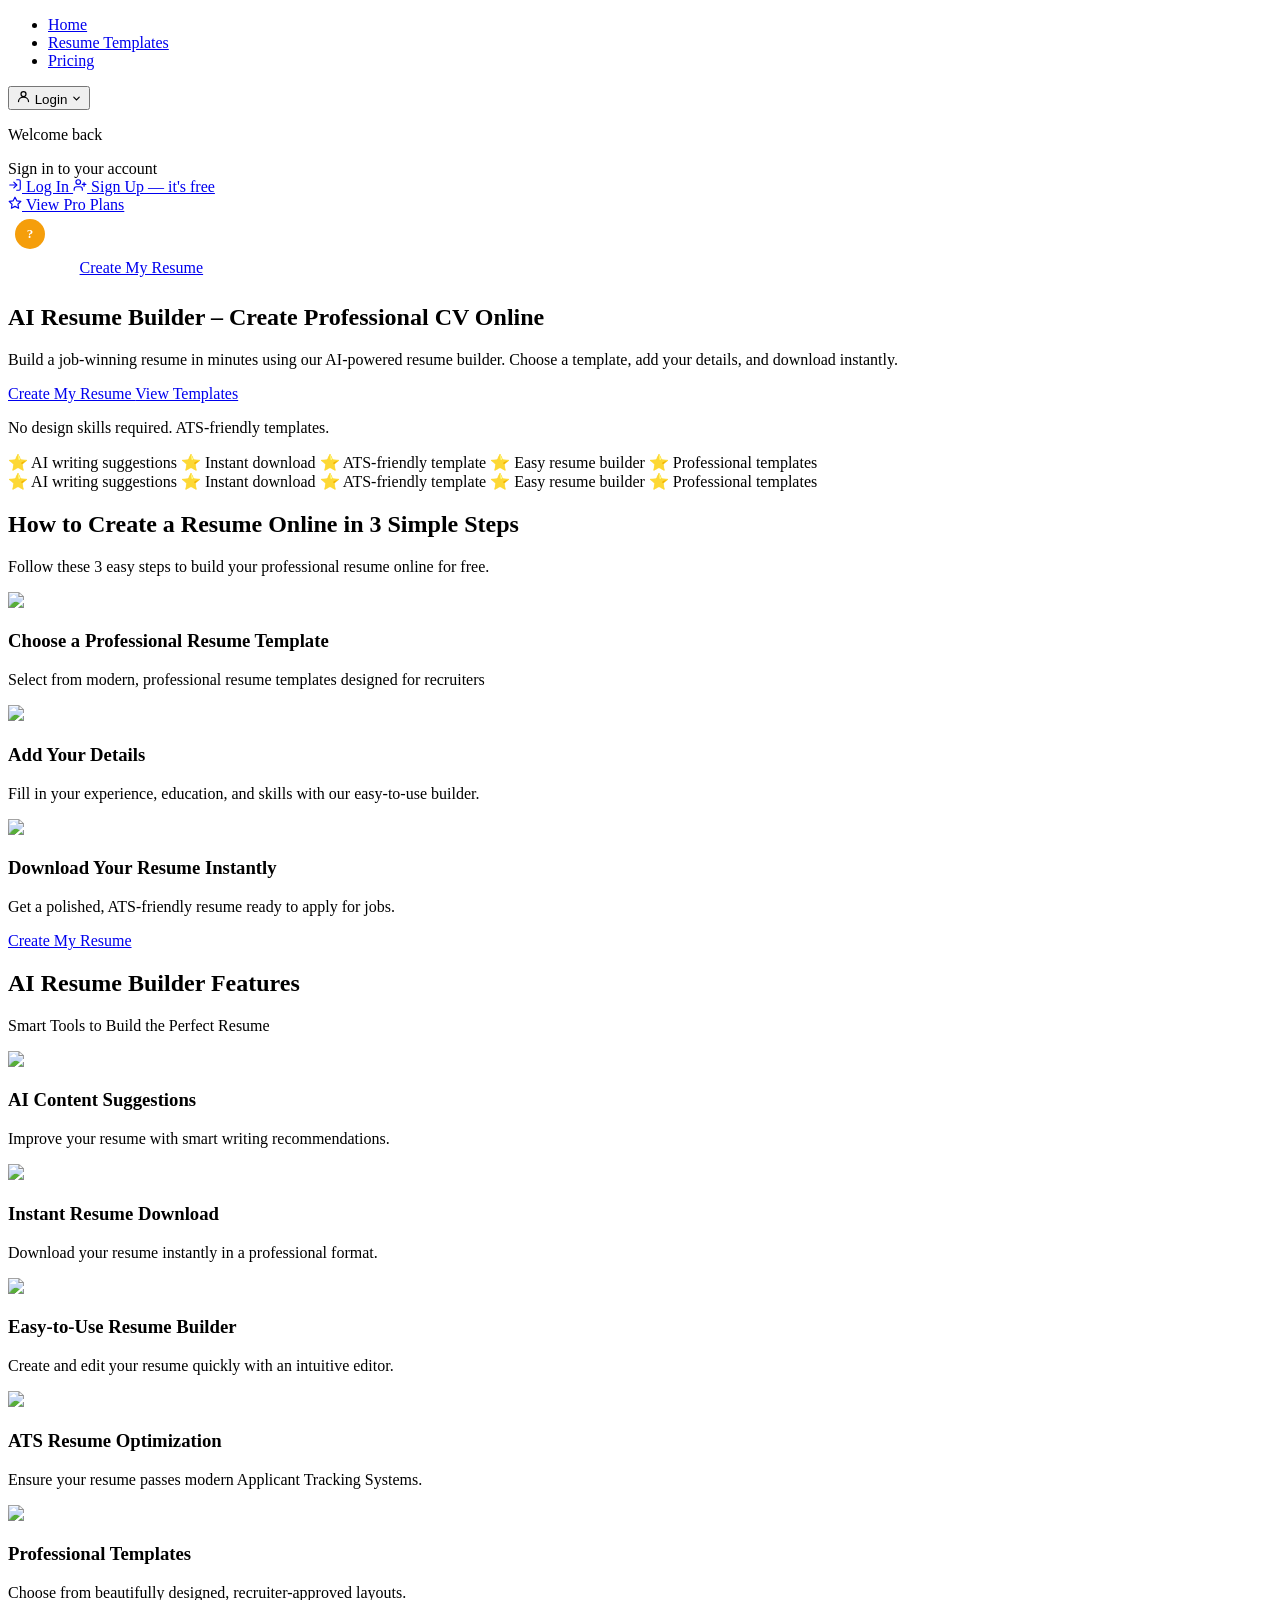
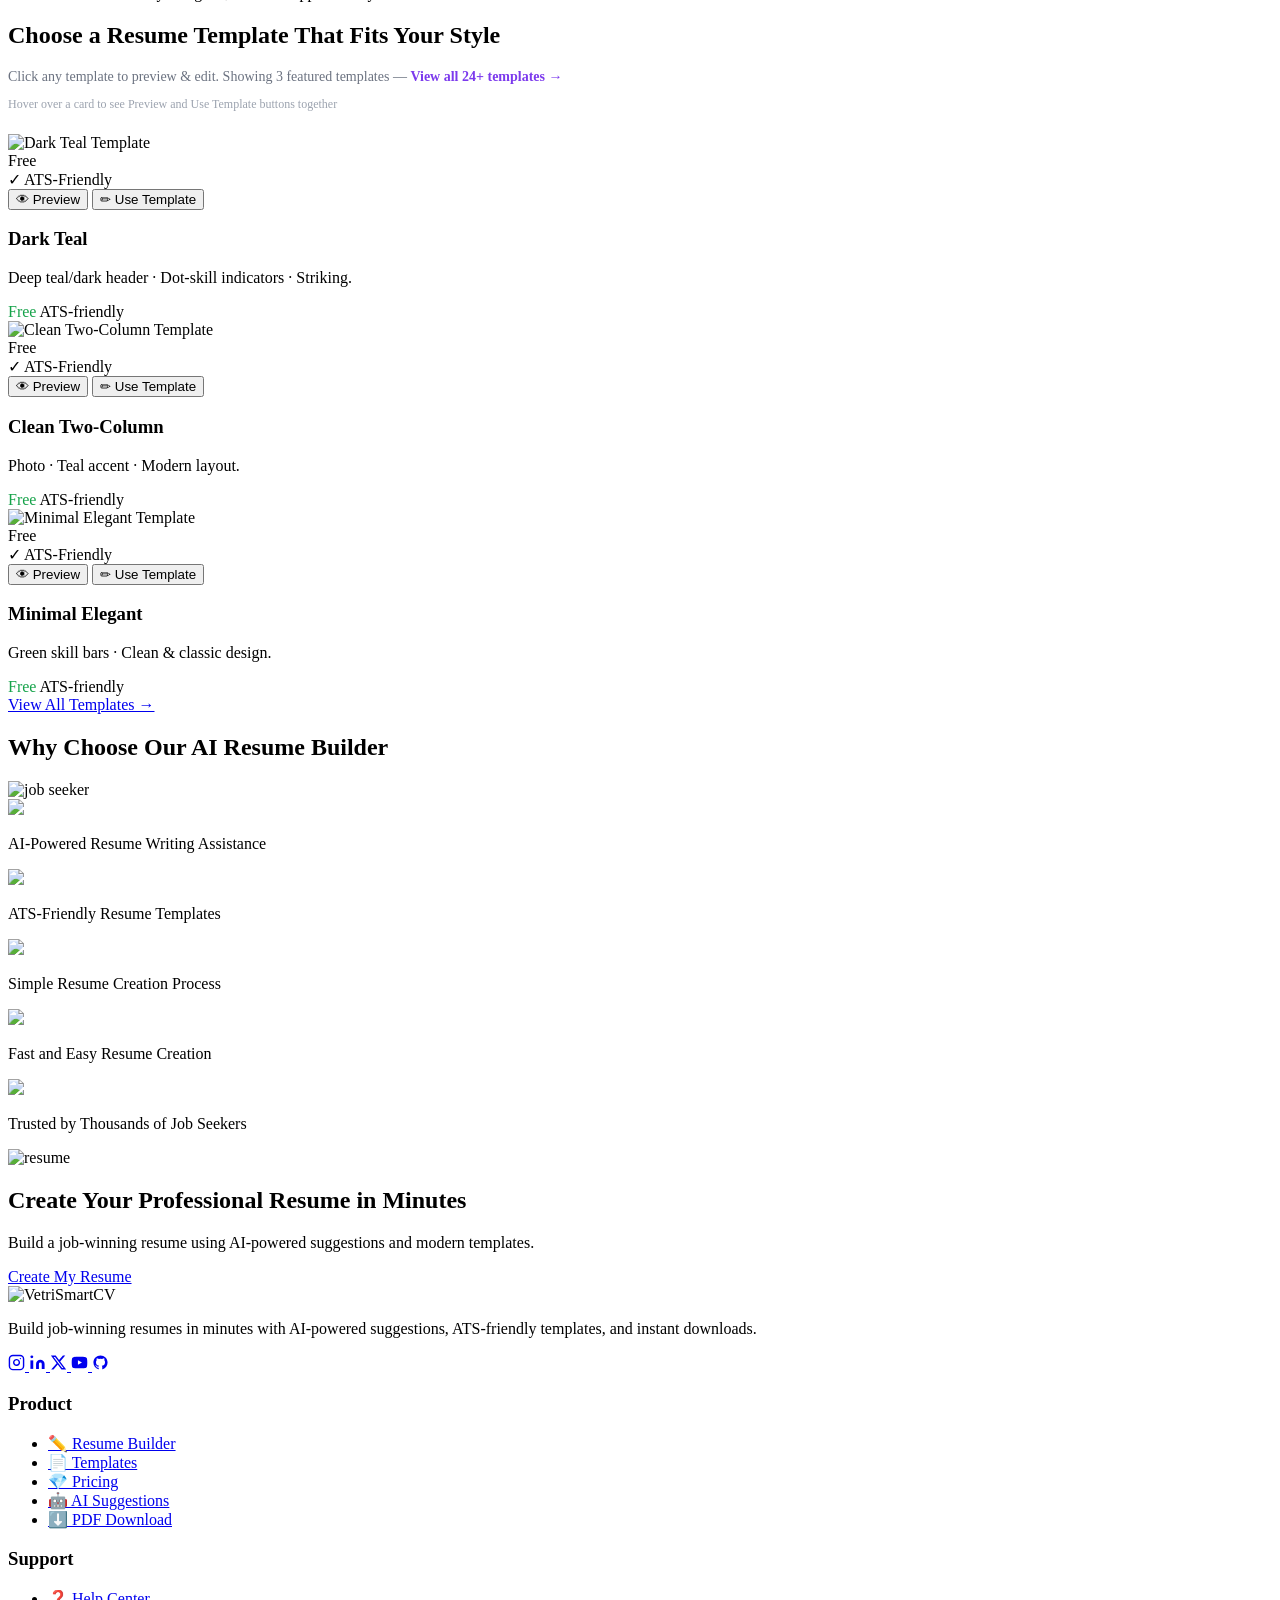
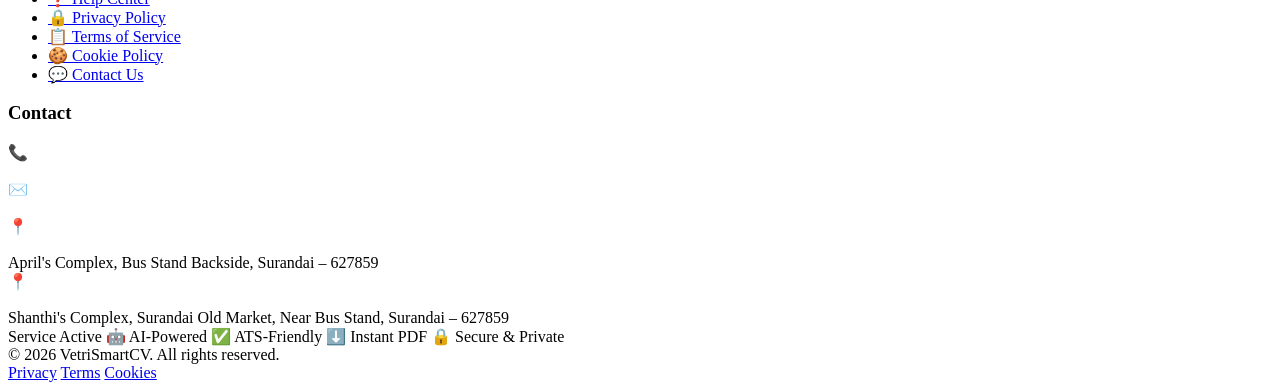
==== vetrismartcv-updated/vetrismartcv-AI_Resume_updated/vetrismartcv-AI Resume/output/src/main/resources/templates/index.html @ ed825c5c "Fix remaining UI, review, auth, and template bugs" ====
﻿<!DOCTYPE html>
<html lang="en" xmlns:th="http://www.thymeleaf.org">
<head>
    <meta charset="UTF-8">
    <meta name="viewport" content="width=device-width, initial-scale=1.0">
    <title>AI Resume Builder – Create CV Online Free | Vetri</title>
    <meta name="description" content="Create a professional resume using our AI resume builder. Build ATS-friendly CVs online for free with smart suggestions and modern templates.">
    <meta name="keywords" content="AI resume builder, free CV maker, resume builder online, online CV maker, AI CV generator, create resume with AI, build resume online free, best AI resume builder, AI resume maker free, how to create resume, resume tips for freshers, ATS resume meaning, how AI helps in resume writing">
    <meta name="robots" content="index, follow">
    <meta property="og:title" content="AI Resume Builder – Create CV Online Free | Vetri">
    <meta property="og:description" content="Create a professional resume using our AI resume builder. Build ATS-friendly CVs online for free with smart suggestions and modern templates.">
    <meta property="og:type" content="website">
    <meta name="twitter:card" content="summary_large_image">
    <meta name="twitter:title" content="AI Resume Builder – Create CV Online Free | Vetri">
    <meta name="twitter:description" content="Create a professional resume using our AI resume builder. Build ATS-friendly CVs online for free with smart suggestions and modern templates.">
    <link rel="stylesheet" href="/css/style.css">
    <script src="https://cdnjs.cloudflare.com/ajax/libs/pdf.js/3.11.174/pdf.min.js"></script>
    <style>
      /* Logged-in user pill in navbar */
      .nav-user-pill {
        display: none;
        align-items: center;
        gap: 9px;
        background: rgba(255,255,255,0.15);
        border-radius: 99px;
        padding: 5px 14px 5px 7px;
        cursor: default;
      }
      .nav-user-avatar {
        width: 30px; height: 30px;
        background: #f59e0b;
        border-radius: 50%;
        display: flex; align-items: center; justify-content: center;
        font-weight: 700; font-size: 13px; color: #fff;
      }
      .nav-user-name { color: #fff; font-size: 14px; font-weight: 600; white-space:nowrap;overflow:hidden;text-overflow:ellipsis;max-width:130px;display:inline-block;vertical-align:middle; } /* D_009 FIX */
      .nav-logout-btn {
        background: transparent;
        border: 1.5px solid rgba(255,255,255,0.4);
        color: #fff; border-radius: 8px;
        padding: 6px 14px; font-size: 13px; cursor: pointer;
        font-family: inherit; transition: background 0.2s;
      }
      .nav-logout-btn:hover { background: rgba(255,255,255,0.1); }
    </style>
    <script>
    async function doLogout() {
        try { await fetch("/api/auth/logout", { method: "POST" }); } catch(e) {}
        window.location.href = "/";
    }
    function toggleLoginDropdown(e) {
        if (e) e.stopPropagation();
        var wrap = document.getElementById("navLoginWrap");
        if (wrap) wrap.classList.toggle("open");
    }
    document.addEventListener("click", function(e) {
        var wrap = document.getElementById("navLoginWrap");
        if (wrap && !wrap.contains(e.target)) wrap.classList.remove("open");
    });
    </script>
</head>
<body>

<!-- HERO (Navbar inside this) -->
<section class="hero">

    <!-- Animated Background -->
    <div class="animated-bg"></div>

 <nav class="navbar">
  <div class="logo">
    <a href="/">
      <img src="/images/logo.png" alt="VetriSmartCV" style="height:44px;" 
           onerror="this.style.display='none';this.nextSibling.style.display='inline'">
      <span style="display:none;color:#fff;font-size:1.3rem;font-weight:800;">VetriSmartCV</span>
    </a>
  </div>

  <ul class="nav-links">
    <li><a href="/" class="active">Home</a></li>
    <li><a href="/template">Resume Templates</a></li>
    <li><a href="/pricing">Pricing</a></li>
  </ul>

  <div class="nav-actions">

    <!-- ── LOGGED OUT: show login dropdown ── -->
    <div class="nav-login-wrap" id="navLoginWrap" th:if="${!loggedIn}">
      <button class="nav-login-btn" onclick="toggleLoginDropdown(event)">
        <svg width="15" height="15" viewBox="0 0 24 24" fill="none" stroke="currentColor" stroke-width="2" stroke-linecap="round" stroke-linejoin="round"><circle cx="12" cy="8" r="4"/><path d="M4 20c0-4 3.6-7 8-7s8 3 8 7"/></svg>
        Login
        <svg class="nav-chevron" width="11" height="11" viewBox="0 0 24 24" fill="none" stroke="currentColor" stroke-width="2.5" stroke-linecap="round"><polyline points="6 9 12 15 18 9"/></svg>
      </button>

      <div class="nav-dropdown" id="navDropdown">
        <div class="nav-dropdown-header">
          <p>Welcome back</p>
          <span>Sign in to your account</span>
        </div>
        <div class="nav-dropdown-divider"></div>
        <a href="/login" class="nav-dropdown-item">
          <svg width="14" height="14" viewBox="0 0 24 24" fill="none" stroke="currentColor" stroke-width="2" stroke-linecap="round" stroke-linejoin="round"><path d="M15 3h4a2 2 0 0 1 2 2v14a2 2 0 0 1-2 2h-4"/><polyline points="10 17 15 12 10 7"/><line x1="15" y1="12" x2="3" y2="12"/></svg>
          Log In
        </a>
        <a href="/register" class="nav-dropdown-item">
          <svg width="14" height="14" viewBox="0 0 24 24" fill="none" stroke="currentColor" stroke-width="2" stroke-linecap="round" stroke-linejoin="round"><path d="M16 21v-2a4 4 0 0 0-4-4H6a4 4 0 0 0-4 4v2"/><circle cx="9" cy="7" r="4"/><line x1="19" y1="8" x2="19" y2="14"/><line x1="22" y1="11" x2="16" y2="11"/></svg>
          Sign Up — it's free
        </a>
        <div class="nav-dropdown-divider"></div>
        <a href="/pricing" class="nav-dropdown-item nav-dropdown-pro">
          <svg width="14" height="14" viewBox="0 0 24 24" fill="none" stroke="currentColor" stroke-width="2" stroke-linecap="round" stroke-linejoin="round"><polygon points="12 2 15.09 8.26 22 9.27 17 14.14 18.18 21.02 12 17.77 5.82 21.02 7 14.14 2 9.27 8.91 8.26 12 2"/></svg>
          View Pro Plans
        </a>
      </div>
    </div>

    <!-- ── LOGGED IN: show user pill + logout ── -->
    <div class="nav-user-pill" th:if="${loggedIn}" style="display:flex;">
      <div class="nav-user-avatar" th:text="${userInitial}">?</div>
      <span class="nav-user-name" th:text="${userName}">User</span>
    </div>
    <button class="nav-logout-btn" th:if="${loggedIn}" onclick="doLogout()" style="display:inline-block;">Logout</button>

    <a href="#" onclick="openResumeModal()" class="btn orange">Create My Resume</a>
  </div>
</nav>
    <!-- HERO CONTENT -->
    <div class="hero-content">
        <h1>AI Resume Builder – Create Professional CV Online</h1>

        <p>
            Build a job-winning resume in minutes using our AI-powered resume builder.
            Choose a template, add your details, and download instantly.
        </p>

         <div class="buttons">
     <a href="#" onclick="openResumeModal()" class="btn purple">
    Create My Resume
</a>
        <a href="/template" class="btn orange">View Templates</a>
    </div>

        <p class="small">No design skills required. ATS-friendly templates.</p>
    </div>

</section>
<section class="moving-bar">
    <div class="moving-track">

      <div class="moving-content">
    <span>⭐ AI writing suggestions</span>
    <span>⭐ Instant download</span>
    <span>⭐ ATS-friendly template</span>
    <span>⭐ Easy resume builder</span>
    <span>⭐ Professional templates</span>
</div>

        <!-- DUPLICATE (MANDATORY FOR LOOP) -->
      <div class="moving-content">
    <span>⭐ AI writing suggestions</span>
    <span>⭐ Instant download</span>
    <span>⭐ ATS-friendly template</span>
    <span>⭐ Easy resume builder</span>
    <span>⭐ Professional templates</span>
</div>

    </div>
</section>

<!-- NEXT SECTION -->
<section class="how-section">

    <h2 class="how-title">How to Create a Resume Online in 3 Simple Steps</h2>

    <p class="how-subtitle">
        Follow these 3 easy steps to build your professional resume online for free.
    </p>

    <div class="how-container">

        <div class="how-card">
            <div class="icon-box">
                <img src="/images/h1.png">
            </div>
            <h3>Choose a Professional Resume Template</h3>
            <p>Select from modern, professional resume templates designed for recruiters</p>
        </div>

        <div class="how-card">
            <div class="icon-box">
                <img src="/images/h2.png">
            </div>
            <h3>Add Your Details</h3>
            <p>Fill in your experience, education, and skills with our easy-to-use builder.</p>
        </div>

        <div class="how-card">
            <div class="icon-box">
                <img src="/images/h3.png">
            </div>
            <h3>Download Your Resume Instantly</h3>
            <p>Get a polished, ATS-friendly resume ready to apply for jobs.</p>
        </div>

    </div>

    <!-- BUTTON -->
    <div class="how-btn">
       <a href="#" onclick="openResumeModal()" class="btn purple">
    Create My Resume
</a>
    </div>

</section>
<section class="features">

    <h2 class="feature-title">AI Resume Builder Features</h2>
    <p class="feature-sub">Smart Tools to Build the Perfect Resume</p>

    <!-- ROW 1 -->
    <div class="feature-row top">
        <div class="feature-card">
            <div class="feature-icon">
                <img src="/images/f1.png">
            </div>
            <h3>AI Content Suggestions</h3>
            <p>Improve your resume with smart writing recommendations.</p>
            <div class="bottom-bar"></div>
        </div>

        <div class="feature-card">
            <div class="feature-icon">
                <img src="/images/f2.png">
            </div>
            <h3>Instant Resume Download</h3>
            <p>Download your resume instantly in a professional format.</p>
            <div class="bottom-bar"></div>
        </div>
    </div>

    <!-- ROW 2 -->
    <div class="feature-row bottom">
        <div class="feature-card">
            <div class="feature-icon">
                <img src="/images/f3.png">
            </div>
            <h3>Easy-to-Use Resume Builder</h3>
            <p>Create and edit your resume quickly with an intuitive editor.</p>
            <div class="bottom-bar"></div>
        </div>

        <div class="feature-card">
            <div class="feature-icon">
                <img src="/images/f4.png">
            </div>
            <h3>ATS Resume Optimization</h3>
            <p>Ensure your resume passes modern Applicant Tracking Systems.</p>
            <div class="bottom-bar"></div>
        </div>

        <div class="feature-card">
            <div class="feature-icon">
                <img src="/images/f6.png">
            </div>
            <h3>Professional Templates</h3>
            <p>Choose from beautifully designed, recruiter-approved layouts.</p>
            <div class="bottom-bar"></div>
        </div>
    </div>

</section>
<div class="template-section">

  <h2>Choose a Resume Template That Fits Your Style</h2>
  <p style="color:#6b7280;font-size:14px;margin-bottom:8px;">
    Click any template to preview &amp; edit. Showing 3 featured templates — <a href="/template" style="color:#7c3aed;font-weight:600;text-decoration:none;">View all 24+ templates →</a>
  </p>
  <!-- D_021 FIX: Home page shows 3 featured templates matching Templates page selections -->
  <p style="color:#9ca3af;font-size:12px;margin-bottom:22px;">Hover over a card to see Preview and Use Template buttons together</p>

  <div class="template-container">

    <!-- CARD 1: Robert — Dark Teal (matches Templates page) -->
    <div class="template-card">
      <div class="template-preview">
        <img src="/images/previews/robert.jpg"
             alt="Dark Teal Template"
             class="tpl-img">
        <div class="tpl-plan free">Free</div>
        <div class="tpl-ats">✓ ATS-Friendly</div>
      </div>
      <div class="template-overlay">
        <button onclick="homeOpenTemplate('robert','Dark Teal','Deep teal/dark header · Dot-skill indicators · Striking','free')">👁 Preview</button>
        <button onclick="homeUseTemplate('robert','free')">✏ Use Template</button>
      </div>
      <div class="template-card-content">
        <h3>Dark Teal</h3>
        <p>Deep teal/dark header · Dot-skill indicators · Striking.</p>
        <div class="template-tags">
          <span style="border-color:#16a34a;color:#16a34a;">Free</span>
          <span>ATS-friendly</span>
        </div>
      </div>
    </div>

    <!-- CARD 2: Olivia — Clean Two-Column (matches Templates page) -->
    <div class="template-card">
      <div class="template-preview">
        <img src="/images/previews/olivia.jpg"
             alt="Clean Two-Column Template"
             class="tpl-img">
        <div class="tpl-plan free">Free</div>
        <div class="tpl-ats">✓ ATS-Friendly</div>
      </div>
      <div class="template-overlay">
        <button onclick="homeOpenTemplate('olivia','Clean Two-Column','Photo · Teal accent · Modern layout','free')">👁 Preview</button>
        <button onclick="homeUseTemplate('olivia','free')">✏ Use Template</button>
      </div>
      <div class="template-card-content">
        <h3>Clean Two-Column</h3>
        <p>Photo · Teal accent · Modern layout.</p>
        <div class="template-tags">
          <span style="border-color:#16a34a;color:#16a34a;">Free</span>
          <span>ATS-friendly</span>
        </div>
      </div>
    </div>

    <!-- CARD 3: Mary — Minimal Elegant (matches Templates page) -->
    <div class="template-card">
      <div class="template-preview">
        <img src="/images/previews/mary.jpg"
             alt="Minimal Elegant Template"
             class="tpl-img">
        <div class="tpl-plan free">Free</div>
        <div class="tpl-ats">✓ ATS-Friendly</div>
      </div>
      <div class="template-overlay">
        <button onclick="homeOpenTemplate('mary','Minimal Elegant','Green skill bars · Clean &amp; classic','free')">👁 Preview</button>
        <button onclick="homeUseTemplate('mary','free')">✏ Use Template</button>
      </div>
      <div class="template-card-content">
        <h3>Minimal Elegant</h3>
        <p>Green skill bars · Clean &amp; classic design.</p>
        <div class="template-tags">
          <span style="border-color:#16a34a;color:#16a34a;">Free</span>
          <span>ATS-friendly</span>
        </div>
      </div>
    </div>

  </div>

  <div class="view-all">
    <a href="/template" class="main-btn">View All Templates →</a>
  </div>

</div>

<!-- ══════════════════════════════════════════
     HOME TEMPLATE PREVIEW MODAL
══════════════════════════════════════════ -->
<div id="homeTplModal"
     onclick="if(event.target===this)closeHomeTpl()"
     style="display:none;position:fixed;inset:0;
            background:rgba(0,0,0,0.75);z-index:99999;
            align-items:center;justify-content:center;padding:16px;">
  <div onclick="event.stopPropagation()"
       style="background:#fff;border-radius:20px;width:100%;max-width:780px;
              max-height:92vh;display:flex;flex-direction:column;overflow:hidden;
              box-shadow:0 28px 80px rgba(0,0,0,0.4);
              animation:htmIn .22s ease;">
    <!-- Header -->
    <div style="display:flex;align-items:center;justify-content:space-between;
                padding:18px 24px;border-bottom:1px solid #f0f0f5;flex-shrink:0;">
      <div>
        <h2 id="htmTitle"
            style="margin:0;font-size:18px;font-weight:800;color:#1a1a2e;"></h2>
        <p  id="htmSubtitle"
            style="margin:5px 0 0;font-size:12px;color:#9ca3af;"></p>
      </div>
      <button onclick="closeHomeTpl()"
              style="width:36px;height:36px;border-radius:50%;background:#f3f4f6;
                     border:none;cursor:pointer;font-size:18px;
                     display:flex;align-items:center;justify-content:center;
                     color:#6b7280;">✕</button>
    </div>
    <!-- Image -->
    <div style="flex:1;overflow:auto;background:#f4f4f8;
                display:flex;align-items:flex-start;
                justify-content:center;padding:20px;">
      <img id="htmImg" src="" alt="Template Preview"
           style="max-width:100%;border-radius:8px;
                  box-shadow:0 8px 32px rgba(0,0,0,0.15);display:block;">
    </div>
    <!-- Footer -->
    <div style="padding:16px 24px;border-top:1px solid #f0f0f5;
                display:flex;align-items:center;justify-content:flex-end;
                gap:12px;flex-shrink:0;">
      <button onclick="closeHomeTpl()"
              style="background:transparent;border:2px solid #d1d5db;
                     color:#6b7280;padding:9px 20px;border-radius:10px;
                     font-size:13px;font-weight:700;cursor:pointer;
                     font-family:inherit;">Close</button>
      <button id="htmUseBtn"
              style="padding:9px 22px;border-radius:10px;font-size:13px;
                     font-weight:700;cursor:pointer;border:none;color:#fff;
                     font-family:inherit;">Use This Template</button>
    </div>
  </div>
</div>

<style>
@keyframes htmIn {
  from { transform:scale(0.94); opacity:0; }
  to   { transform:scale(1);    opacity:1; }
}
</style>

<script>
/* ━━━━━━━━━━━━━━━━━━━━━━━━━━━━━━━━━━━━━━━━━━
   HOME PAGE TEMPLATE PREVIEW + USE FUNCTIONS
   Same flow as /template page
━━━━━━━━━━━━━━━━━━━━━━━━━━━━━━━━━━━━━━━━━━ */
function homeOpenTemplate(key, title, subtitle, plan) {
  document.getElementById('htmTitle').textContent    = title    || key;
  document.getElementById('htmSubtitle').textContent = subtitle || '';
  document.getElementById('htmImg').src = '/images/previews/' + key + '.jpg';

  var btn = document.getElementById('htmUseBtn');
  btn.style.background = (plan === 'pro')
    ? 'linear-gradient(135deg,#f59e0b,#d97706)'
    : 'linear-gradient(135deg,#7c3aed,#5b21b6)';
  btn.onclick = function() { closeHomeTpl(); homeUseTemplate(key, plan); };

  var modal = document.getElementById('homeTplModal');
  modal.style.display = 'flex';
  document.body.style.overflow = 'hidden';
}

function closeHomeTpl() {
  document.getElementById('homeTplModal').style.display = 'none';
  document.body.style.overflow = '';
}

function homeUseTemplate(name, plan) {
  closeHomeTpl();
  var planLevel = { free: 0, pro: 1 };
  var metaEl    = document.querySelector('meta[name="user-plan"]');
  var userPlan  = metaEl
    ? (metaEl.getAttribute('content') || 'free').toLowerCase()
    : 'free';

  var dest = '/builder?template=' + encodeURIComponent(name);

  // D_022 FIX: check login session FIRST before allowing builder access
  fetch('/api/auth/session')
    .then(function(r) { return r.json(); })
    .then(function(d) {
      if (!d.loggedIn) {
        // Not logged in — redirect to login with return URL
        window.location.href = '/login?redirect=' + encodeURIComponent(dest);
        return;
      }
      // Logged in — now enforce plan gating for Pro templates
      if ((planLevel[userPlan] || 0) < (planLevel[plan] || 0)) {
        if (confirm(
          '\uD83D\uDD12 This is a Pro template.\n\n' +
          'Upgrade to unlock all 38+ premium templates.\n\nGo to Pricing?'
        )) {
          window.location.href = '/payment?plan=PRO';
        }
        return;
      }
      // Store selected template in sessionStorage so builder picks it up correctly
      try {
        sessionStorage.setItem('selectedTemplate', name);
        var stored = sessionStorage.getItem('resumeData');
        if (stored) {
          var rd = JSON.parse(stored);
          rd.templateName = name;
          sessionStorage.setItem('resumeData', JSON.stringify(rd));
        }
      } catch(e) {}
      window.location.href = dest;
    })
    .catch(function() {
      // Session check failed — safe fallback to login
      window.location.href = '/login?redirect=' + encodeURIComponent(dest);
    });
}

document.addEventListener('keydown', function(e){
  if (e.key === 'Escape') closeHomeTpl();
});
</script>
<section class="job-section">

    <h2>Why Choose Our AI Resume Builder</h2>

    <div class="job-container">

        <!-- LEFT IMAGE -->
        <div class="job-left">
            <img src="/images/ChatGPT Image Mar 14, 2026, 03_52_12 PM.png" alt="job seeker">
        </div>

        <!-- RIGHT CONTENT -->
        <div class="job-right">

            <div class="job-item">
                <img src="/images/w1.png">
                <p>AI-Powered Resume Writing Assistance</p>
            </div>

            <div class="job-item">
                <img src="/images/q2.png">
                <p>ATS-Friendly Resume Templates</p>
            </div>

            <div class="job-item">
                <img src="/images/q3.png">
                <p>Simple Resume Creation Process</p>
            </div>

            <div class="job-item">
                <img src="/images/q4.png">
                <p>Fast and Easy Resume Creation</p>
            </div>

            <div class="job-item">
                <img src="/images/q5.png">
                <p>Trusted by Thousands of Job Seekers</p>
            </div>

        </div>

    </div>

</section>

<section class="cta-section">
    <div class="cta-container">

        <!-- LEFT IMAGE -->
        <div class="cta-image">
            <img src="images/ChatGPT Image Mar 16, 2026, 03_11_42 PM.png" alt="resume">
        </div>

        <!-- RIGHT CONTENT -->
        <div class="cta-content">
            <h2>Create Your Professional Resume in Minutes</h2>
            <p>
                Build a job-winning resume using AI-powered suggestions and modern templates.
            </p>

        <a href="#" onclick="openResumeModal()" class="btn orange">
    Create My Resume
</a>
        </div>

    </div>
</section>
<footer class="footer">
    <div class="footer-container">

        <!-- BRAND COL -->
        <div class="footer-col footer-brand-col">
            <div class="footer-logo">
                <img src="/images/logo.png" alt="VetriSmartCV" style="height:40px;width:auto;flex-shrink:0;">
                
            </div>
            <p>Build job-winning resumes in minutes with AI-powered suggestions, ATS-friendly templates, and instant downloads.</p>
            <div class="footer-socials">
                <a href="https://www.instagram.com/vetriitsystems
" target="_blank" title="Instagram" class="social-instagram">
                    <svg width="17" height="17" viewBox="0 0 24 24" fill="none" stroke="currentColor" stroke-width="2" stroke-linecap="round" stroke-linejoin="round"><rect x="2" y="2" width="20" height="20" rx="5" ry="5"/><path d="M16 11.37A4 4 0 1 1 12.63 8 4 4 0 0 1 16 11.37z"/><line x1="17.5" y1="6.5" x2="17.51" y2="6.5"/></svg>
                </a>
                <a href="https://www.linkedin.com
" target="_blank" title="LinkedIn" class="social-linkedin">
                    <svg width="17" height="17" viewBox="0 0 24 24" fill="currentColor"><path d="M16 8a6 6 0 0 1 6 6v7h-4v-7a2 2 0 0 0-2-2 2 2 0 0 0-2 2v7h-4v-7a6 6 0 0 1 6-6z"/><rect x="2" y="9" width="4" height="12"/><circle cx="4" cy="4" r="2"/></svg>
                </a>
                <a href="https://twitter.com
" target="_blank" title="Twitter / X" class="social-twitter">
                    <svg width="17" height="17" viewBox="0 0 24 24" fill="currentColor"><path d="M18.244 2.25h3.308l-7.227 8.26 8.502 11.24H16.17l-5.214-6.817L4.99 21.75H1.68l7.73-8.835L1.254 2.25H8.08l4.713 6.231zm-1.161 17.52h1.833L7.084 4.126H5.117z"/></svg>
                </a>
                <a href="https://www.youtube.com
" target="_blank" title="YouTube" class="social-youtube">
                    <svg width="17" height="17" viewBox="0 0 24 24" fill="currentColor"><path d="M22.54 6.42a2.78 2.78 0 0 0-1.95-1.97C18.88 4 12 4 12 4s-6.88 0-8.59.45A2.78 2.78 0 0 0 1.46 6.42 29 29 0 0 0 1 12a29 29 0 0 0 .46 5.58A2.78 2.78 0 0 0 3.41 19.6C5.12 20 12 20 12 20s6.88 0 8.59-.4a2.78 2.78 0 0 0 1.95-1.97A29 29 0 0 0 23 12a29 29 0 0 0-.46-5.58z"/><polygon points="9.75 15.02 15.5 12 9.75 8.98 9.75 15.02" fill="#fff"/></svg>
                </a>
                <a href="https://github.com" target="_blank" title="GitHub" class="social-github">
    <svg width="17" height="17" viewBox="0 0 24 24" fill="currentColor"><path d="M12 2C6.477 2 2 6.477 2 12c0 4.418 2.865 8.166 6.839 9.489.5.092.682-.217.682-.482 0-.237-.009-.868-.013-1.703-2.782.604-3.369-1.342-3.369-1.342-.454-1.155-1.11-1.463-1.11-1.463-.908-.62.069-.608.069-.608 1.003.07 1.531 1.03 1.531 1.03.892 1.529 2.341 1.087 2.91.832.092-.647.35-1.088.636-1.338-2.22-.253-4.555-1.11-4.555-4.943 0-1.091.39-1.984 1.029-2.683-.103-.253-.446-1.27.098-2.647 0 0 .84-.269 2.75 1.025A9.578 9.578 0 0 1 12 6.836a9.59 9.59 0 0 1 2.504.337c1.909-1.294 2.747-1.025 2.747-1.025.546 1.377.203 2.394.1 2.647.64.699 1.028 1.592 1.028 2.683 0 3.842-2.339 4.687-4.566 4.935.359.309.678.919.678 1.852 0 1.336-.012 2.415-.012 2.743 0 .267.18.578.688.48C19.138 20.163 22 16.418 22 12c0-5.523-4.477-10-10-10z"/></svg>
</a>
                </a>
            </div>
        </div>

        <!-- PRODUCT -->
        <div class="footer-col">
            <h3>Product</h3>
            <ul>
                <li><a href="/builder"><span class="link-icon">✏️</span> Resume Builder</a></li>
                <li><a href="/template"><span class="link-icon">📄</span> Templates</a></li>
                <li><a href="/pricing"><span class="link-icon">💎</span> Pricing</a></li>
                <li><a href="/builder"><span class="link-icon">🤖</span> AI Suggestions</a></li>
                <li><a href="/builder"><span class="link-icon">⬇️</span> PDF Download</a></li>
            </ul>
        </div>

        <!-- SUPPORT -->
        <div class="footer-col">
            <h3>Support</h3>
            <ul>
                <li><a href="javascript:void(0)" onclick="openFooterModal('help')"><span class="link-icon">❓</span> Help Center</a></li>
                <li><a href="javascript:void(0)" onclick="openFooterModal('privacy')"><span class="link-icon">🔒</span> Privacy Policy</a></li>
                <li><a href="javascript:void(0)" onclick="openFooterModal('terms')"><span class="link-icon">📋</span> Terms of Service</a></li>
                <li><a href="javascript:void(0)" onclick="openFooterModal('cookies')"><span class="link-icon">🍪</span> Cookie Policy</a></li>
                <li><a href="javascript:void(0)" onclick="openFooterModal('contact')"><span class="link-icon">💬</span> Contact Us</a></li>
            </ul>
        </div>

        <!-- CONTACT -->
        <div class="footer-col">
            <h3>Contact</h3>
            <div class="footer-contact-item">
                <div class="contact-icon">📞</div>
                <span style="color:rgba(255,255,255,0.85);">8438164827 / 8438781327</span>
            </div>
            <div class="footer-contact-item">
                <div class="contact-icon">✉️</div>
                <a href="mailto:vetritechnologysolutions@gmail.com" style="color:rgba(255,255,255,0.85);text-decoration:none;">vetritechnologysolutions@gmail.com</a>
            </div>
            <div class="footer-contact-item">
                <div class="contact-icon">📍</div>
                <span><a href="https://maps.google.com/?q=Surandai,Tamil+Nadu+627859" target="_blank" rel="noopener" style="color:rgba(255,255,255,0.85);text-decoration:underline;">Surandai – April's Complex</a><br>April's Complex, Bus Stand Backside, Surandai – 627859</span>
            </div>
            <div class="footer-contact-item">
                <div class="contact-icon">📍</div>
                <span><a href="https://maps.google.com/?q=Surandai+Old+Market,Tamil+Nadu+627859" target="_blank" rel="noopener" style="color:rgba(255,255,255,0.85);text-decoration:underline;">Surandai – Shanthi's Complex</a><br>Shanthi's Complex, Surandai Old Market, Near Bus Stand, Surandai – 627859</span>
            </div>
        </div>

    </div>

    <!-- BADGE ROW -->
    <div class="footer-badge-row">
        <span class="footer-badge"><span class="badge-dot"></span> Service Active</span>
        <span class="footer-badge">🤖 AI-Powered</span>
        <span class="footer-badge">✅ ATS-Friendly</span>
        <span class="footer-badge">⬇️ Instant PDF</span>
        <span class="footer-badge">🔒 Secure &amp; Private</span>
    </div>

    <div class="footer-bottom">
        <span>© 2026 VetriSmartCV. All rights reserved.</span>
        <div class="footer-bottom-links">
            <a href="javascript:void(0)" onclick="openFooterModal('privacy')">Privacy</a>
            <a href="javascript:void(0)" onclick="openFooterModal('terms')">Terms</a>
            <a href="javascript:void(0)" onclick="openFooterModal('cookies')">Cookies</a>
        </div>
    </div>
</footer>

<!-- ===================== FOOTER MODALS ===================== -->

<!-- MODAL OVERLAY -->
<div id="footerModalOverlay" onclick="closeFooterModal()" style="display:none;position:fixed;inset:0;background:rgba(10,8,30,0.65);backdrop-filter:blur(4px);z-index:10000;"></div>

<!-- MODAL BOX -->
<div id="footerModalBox" style="display:none;position:fixed;top:50%;left:50%;transform:translate(-50%,-50%);z-index:10001;width:min(680px,93vw);max-height:88vh;background:#fff;border-radius:24px;box-shadow:0 32px 80px rgba(0,0,0,0.25);overflow:hidden;flex-direction:column;">
    <!-- Modal Header -->
    <div id="footerModalHeader" style="padding:24px 28px 20px;border-bottom:1px solid #f0f0f5;display:flex;justify-content:space-between;align-items:center;flex-shrink:0;">
        <div style="display:flex;align-items:center;gap:12px;">
            <div id="footerModalIcon" style="width:42px;height:42px;border-radius:12px;background:linear-gradient(135deg,#6c3fc9,#a855f7);display:flex;align-items:center;justify-content:center;font-size:18px;"></div>
            <h2 id="footerModalTitle" style="margin:0;font-size:1.25rem;font-weight:800;color:#1a1a2e;"></h2>
        </div>
        <button onclick="closeFooterModal()" style="background:none;border:none;cursor:pointer;width:36px;height:36px;border-radius:10px;background:#f3f4f6;display:flex;align-items:center;justify-content:center;font-size:18px;color:#6b7280;transition:background 0.2s;" onmouseover="this.style.background='#e5e7eb'" onmouseout="this.style.background='#f3f4f6'">✕</button>
    </div>
    <!-- Modal Content -->
    <div id="footerModalContent" style="padding:28px;overflow-y:auto;flex:1;font-size:14px;line-height:1.75;color:#374151;"></div>
</div>

<!-- SOCIAL ICON HOVER STYLES -->
<style>
.social-instagram:hover { background: linear-gradient(45deg,#f09433,#e6683c,#dc2743,#cc2366,#bc1888) !important; border-color: transparent !important; }
.social-linkedin:hover   { background: #0077b5 !important; border-color: transparent !important; }
.social-twitter:hover    { background: #000 !important; border-color: transparent !important; }
.social-youtube:hover    { background: #ff0000 !important; border-color: transparent !important; }
.social-github:hover     { background: #333 !important; border-color: transparent !important; }
.footer-modal-section    { margin-bottom: 22px; }
.footer-modal-section h4 { font-size: 15px; font-weight: 700; color: #1a1a2e; margin: 0 0 8px; }
.footer-modal-section p  { margin: 0 0 8px; }
.footer-modal-section ul { margin: 6px 0 0 18px; padding: 0; }
.footer-modal-section ul li { margin-bottom: 5px; }
.contact-form-grid       { display: grid; grid-template-columns: 1fr 1fr; gap: 14px; margin-bottom: 14px; }
.contact-form-input      { padding: 10px 14px; border: 1.5px solid #e5e7eb; border-radius: 10px; font-size: 14px; font-family: inherit; outline: none; width: 100%; box-sizing: border-box; transition: border 0.2s; }
.contact-form-input:focus { border-color: #7c3aed; }
.contact-form-textarea   { padding: 10px 14px; border: 1.5px solid #e5e7eb; border-radius: 10px; font-size: 14px; font-family: inherit; outline: none; width: 100%; box-sizing: border-box; resize: vertical; transition: border 0.2s; }
.contact-form-textarea:focus { border-color: #7c3aed; }
.contact-submit-btn      { width: 100%; padding: 13px; background: linear-gradient(135deg,#6c3fc9,#a855f7); color: #fff; border: none; border-radius: 12px; font-weight: 700; font-size: 15px; cursor: pointer; margin-top: 4px; transition: opacity 0.2s; }
.contact-submit-btn:hover { opacity: 0.9; }
.faq-item                { border: 1px solid #e5e7eb; border-radius: 12px; margin-bottom: 10px; overflow: hidden; }
.faq-q                   { padding: 14px 16px; font-weight: 600; font-size: 14px; color: #1a1a2e; cursor: pointer; display: flex; justify-content: space-between; align-items: center; background: #fafafa; }
.faq-q:hover             { background: #f3f4f6; }
.faq-a                   { display: none; padding: 0 16px 14px; font-size: 13.5px; color: #6b7280; line-height: 1.7; }
.faq-item.open .faq-a    { display: block; }
.faq-item.open .faq-arrow { transform: rotate(180deg); }
.faq-arrow               { transition: transform 0.2s; font-size: 12px; color: #9ca3af; }
</style>

<script data-cfasync="false" src="/cdn-cgi/scripts/5c5dd728/cloudflare-static/email-decode.min.js"></script><script>
const footerModalContents = {
    help: {
        icon: '❓',
        title: 'Help Center',
        html: `
        <div class="footer-modal-section">
            <h4>Frequently Asked Questions</h4>
            <div class="faq-item" onclick="toggleFaq(this)">
                <div class="faq-q">How do I create my first resume? <span class="faq-arrow">▼</span></div>
                <div class="faq-a">Click "Create My Resume" on the homepage, choose a template, then fill in your details step by step. Our AI will guide you through each section — job title, skills, education, and personal info.</div>
            </div>
            <div class="faq-item" onclick="toggleFaq(this)">
                <div class="faq-q">Can I download my resume as PDF? <span class="faq-arrow">▼</span></div>
                <div class="faq-a">Yes! On the Review page, click the "Download" button and choose PDF format. Free users get one PDF download. Pro and Premium users get unlimited downloads.</div>
            </div>
            <div class="faq-item" onclick="toggleFaq(this)">
                <div class="faq-q">What does AI Suggestions do? <span class="faq-arrow">▼</span></div>
                <div class="faq-a">Our AI analyzes your job title and experience to suggest relevant skills and generate 3 professional profile summary options tailored to your role. Simply click to apply the one you like.</div>
            </div>
            <div class="faq-item" onclick="toggleFaq(this)">
                <div class="faq-q">Is my data safe? <span class="faq-arrow">▼</span></div>
                <div class="faq-a">Absolutely. Your resume data is stored securely and never shared with third parties. Only you can access your resumes when logged in. See our Privacy Policy for full details.</div>
            </div>
            <div class="faq-item" onclick="toggleFaq(this)">
                <div class="faq-q">How do I upgrade my plan? <span class="faq-arrow">▼</span></div>
                <div class="faq-a">Visit the Pricing page from the navigation menu. Choose a plan that suits you and complete the payment. Your account upgrades instantly.</div>
            </div>
            <div class="faq-item" onclick="toggleFaq(this)">
                <div class="faq-q">Can I edit my resume after saving? <span class="faq-arrow">▼</span></div>
                <div class="faq-a">Yes! All saved resumes appear on your Dashboard. Click "Edit" on any resume card to return to the Review page where you can edit any section, change the template, or update design settings.</div>
            </div>
        </div>
        <div class="footer-modal-section" style="background:#f0f7ff;padding:16px;border-radius:12px;">
            <h4>Still need help?</h4>
            <p style="margin:0;">Email us at <a href="mailto:vetritechnologysolutions@gmail.com" style="color:#6c3fc9;font-weight:600;">vetritechnologysolutions@gmail.com</a> or use the <a href="javascript:void(0)" onclick="openFooterModal('contact')" style="color:#6c3fc9;font-weight:600;">Contact Us</a> form and we'll respond within 24 hours.</p>
        </div>`
    },
    privacy: {
        icon: '🔒',
        title: 'Privacy Policy',
        html: `
        <p style="color:#9ca3af;font-size:12px;margin-bottom:20px;">Last updated: April 2026</p>
        <div class="footer-modal-section">
            <h4>1. Information We Collect</h4>
            <p>When you use VetriSmartCV, we collect:</p>
            <ul>
                <li><strong>Account information:</strong> Name, email address, and password (hashed) when you register.</li>
                <li><strong>Resume data:</strong> Job title, skills, education, projects, and personal details you enter in the builder.</li>
                <li><strong>Profile photo:</strong> If you choose to upload one, stored as base64 in our database.</li>
                <li><strong>Usage data:</strong> Pages visited, features used, and download counts to improve our service.</li>
            </ul>
        </div>
        <div class="footer-modal-section">
            <h4>2. How We Use Your Information</h4>
            <ul>
                <li>To generate and display your resume on our platform.</li>
                <li>To save your resumes to your dashboard so you can access them anytime.</li>
                <li>To send account-related emails (password resets, plan updates).</li>
                <li>To improve AI suggestions and template quality.</li>
            </ul>
        </div>
        <div class="footer-modal-section">
            <h4>3. Data Storage & Security</h4>
            <p>All data is stored on secured servers. We use industry-standard encryption for data in transit (HTTPS) and at rest. Passwords are hashed and never stored in plain text. Profile photos and resume content are accessible only to the account owner.</p>
        </div>
        <div class="footer-modal-section">
            <h4>4. Data Sharing</h4>
            <p>We <strong>never sell or share</strong> your personal data with advertisers or third parties. We do not allow advertisers to target you based on your resume content. Your data belongs to you.</p>
        </div>
        <div class="footer-modal-section">
            <h4>5. Your Rights</h4>
            <ul>
                <li><strong>Access:</strong> Request a copy of all data we hold about you.</li>
                <li><strong>Delete:</strong> Delete your account and all associated resume data at any time.</li>
                <li><strong>Correct:</strong> Edit any inaccurate information through your account settings.</li>
                <li><strong>Export:</strong> Download your resumes as PDF or text at any time.</li>
            </ul>
        </div>
        <div class="footer-modal-section">
            <h4>6. Contact</h4>
            <p>For privacy-related inquiries, email <a href="mailto:vetritechnologysolutions@gmail.com" style="color:#6c3fc9;font-weight:600;">vetritechnologysolutions@gmail.com</a> with subject line "Privacy Request".</p>
        </div>`
    },
    terms: {
        icon: '📋',
        title: 'Terms of Service',
        html: `
        <p style="color:#9ca3af;font-size:12px;margin-bottom:20px;">Effective: April 2026 · By using VetriSmartCV, you agree to these terms.</p>
        <div class="footer-modal-section">
            <h4>1. Acceptance of Terms</h4>
            <p>By accessing or using VetriSmartCV ("Service"), you agree to be bound by these Terms of Service. If you do not agree, please do not use the Service.</p>
        </div>
        <div class="footer-modal-section">
            <h4>2. Account Responsibility</h4>
            <p>You are responsible for maintaining the confidentiality of your login credentials and for all activities under your account. Notify us immediately of any unauthorized access at <a href="mailto:vetritechnologysolutions@gmail.com" style="color:#6c3fc9;">vetritechnologysolutions@gmail.com</a>.</p>
        </div>
        <div class="footer-modal-section">
            <h4>3. Acceptable Use</h4>
            <p>You agree not to:</p>
            <ul>
                <li>Upload false, misleading, or plagiarized content in your resume.</li>
                <li>Attempt to reverse engineer, hack, or scrape our platform.</li>
                <li>Use the Service for any unlawful purpose.</li>
                <li>Share account credentials with others.</li>
            </ul>
        </div>
        <div class="footer-modal-section">
            <h4>4. Content Ownership</h4>
            <p>You retain full ownership of all resume content you create. By using our Service, you grant VetriSmartCV a limited license to store and display your content for the purpose of providing the Service. We make no claim of ownership over your resume data.</p>
        </div>
        <div class="footer-modal-section">
            <h4>5. Plans & Payments</h4>
            <p>Free plan users are limited to 1 active resume and 1 PDF download. Pro and Premium plans are billed as described on the Pricing page. All payments are non-refundable except as required by applicable law.</p>
        </div>
        <div class="footer-modal-section">
            <h4>6. Termination</h4>
            <p>We reserve the right to suspend or terminate accounts that violate these terms. You may delete your account at any time from your Dashboard settings.</p>
        </div>
        <div class="footer-modal-section">
            <h4>7. Limitation of Liability</h4>
            <p>VetriSmartCV is provided "as is." We do not guarantee employment outcomes from using our resumes. Our liability is limited to the amount paid for the Service in the preceding 3 months.</p>
        </div>`
    },
    cookies: {
        icon: '🍪',
        title: 'Cookie Policy',
        html: `
        <p style="color:#9ca3af;font-size:12px;margin-bottom:20px;">Last updated: April 2026</p>
        <div class="footer-modal-section">
            <h4>What Are Cookies?</h4>
            <p>Cookies are small text files placed on your device by a website. They help the site remember your preferences and login status so you don't have to log in every visit.</p>
        </div>
        <div class="footer-modal-section">
            <h4>Cookies We Use</h4>
            <div style="overflow-x:auto;">
            <table style="width:100%;border-collapse:collapse;font-size:13px;">
                <thead>
                    <tr style="background:#f9fafb;">
                        <th style="padding:10px 12px;text-align:left;border:1px solid #e5e7eb;font-weight:700;color:#374151;">Cookie Name</th>
                        <th style="padding:10px 12px;text-align:left;border:1px solid #e5e7eb;font-weight:700;color:#374151;">Purpose</th>
                        <th style="padding:10px 12px;text-align:left;border:1px solid #e5e7eb;font-weight:700;color:#374151;">Duration</th>
                    </tr>
                </thead>
                <tbody>
                    <tr>
                        <td style="padding:9px 12px;border:1px solid #e5e7eb;font-family:monospace;font-size:12px;">JSESSIONID</td>
                        <td style="padding:9px 12px;border:1px solid #e5e7eb;">Keeps you logged in during your session</td>
                        <td style="padding:9px 12px;border:1px solid #e5e7eb;">Session</td>
                    </tr>
                    <tr style="background:#fafafa;">
                        <td style="padding:9px 12px;border:1px solid #e5e7eb;font-family:monospace;font-size:12px;">resume_draft</td>
                        <td style="padding:9px 12px;border:1px solid #e5e7eb;">Saves resume progress temporarily</td>
                        <td style="padding:9px 12px;border:1px solid #e5e7eb;">7 days</td>
                    </tr>
                    <tr>
                        <td style="padding:9px 12px;border:1px solid #e5e7eb;font-family:monospace;font-size:12px;">user_pref</td>
                        <td style="padding:9px 12px;border:1px solid #e5e7eb;">Remembers your preferred template and theme</td>
                        <td style="padding:9px 12px;border:1px solid #e5e7eb;">30 days</td>
                    </tr>
                </tbody>
            </table>
            </div>
        </div>
        <div class="footer-modal-section">
            <h4>No Tracking Cookies</h4>
            <p>We do not use advertising cookies, cross-site tracking, or third-party analytics cookies. VetriSmartCV does not track you across other websites.</p>
        </div>
        <div class="footer-modal-section">
            <h4>Managing Cookies</h4>
            <p>You can disable cookies in your browser settings. Note that disabling session cookies will log you out of your account. Our core resume-building features work without tracking cookies.</p>
        </div>`
    },
    contact: {
        icon: '💬',
        title: 'Contact Us',
        html: `
        <div style="display:grid;grid-template-columns:1fr 1fr;gap:14px;margin-bottom:24px;">
            <div style="background:#f8f5ff;padding:16px;border-radius:12px;text-align:center;">
                <div style="font-size:24px;margin-bottom:6px;">📧</div>
                <div style="font-weight:700;font-size:13px;color:#1a1a2e;margin-bottom:3px;">Email</div>
                <a href="mailto:vetritechnologysolutions@gmail.com" style="font-size:13px;color:#6c3fc9;text-decoration:none;font-weight:600;">vetritechnologysolutions@gmail.com</a>
            </div>
            <div style="background:#f0fdf4;padding:16px;border-radius:12px;text-align:center;">
                <div style="font-size:24px;margin-bottom:6px;">📞</div>
                <div style="font-weight:700;font-size:13px;color:#1a1a2e;margin-bottom:3px;">Phone</div>
                <a href="tel:+918438164827" style="font-size:13px;color:#6c3fc9;font-weight:600;text-decoration:none;">8438164827</a><br>
                <a href="tel:+918438781327" style="font-size:13px;color:#6c3fc9;font-weight:600;text-decoration:none;">8438781327</a>
            </div>
            <div style="background:#fff7ed;padding:16px;border-radius:12px;text-align:center;">
                <div style="font-size:24px;margin-bottom:6px;">📍</div>
                <div style="font-weight:700;font-size:13px;color:#1a1a2e;margin-bottom:3px;">Surandai – April's Complex</div>
                <a href="https://maps.google.com/?q=Surandai,Tamil+Nadu+627859" target="_blank" rel="noopener" style="font-size:12px;color:#6c3fc9;text-decoration:none;">April's Complex, Bus Stand Backside, Surandai – 627859</a>
            </div>
            <div style="background:#fff7ed;padding:16px;border-radius:12px;text-align:center;">
                <div style="font-size:24px;margin-bottom:6px;">📍</div>
                <div style="font-weight:700;font-size:13px;color:#1a1a2e;margin-bottom:3px;">Surandai – Shanthi's Complex</div>
                <a href="https://maps.google.com/?q=Surandai+Old+Market,Tamil+Nadu+627859" target="_blank" rel="noopener" style="font-size:12px;color:#6c3fc9;text-decoration:none;">Shanthi's Complex, Surandai Old Market, Near Bus Stand, Surandai – 627859</a>
            </div>
        </div>
        <div style="border-top:1px solid #f0f0f5;padding-top:20px;">
            <h4 style="font-size:15px;font-weight:700;color:#1a1a2e;margin:0 0 16px;">Send Us a Message</h4>
            <div id="contactFormWrap">
                <div class="contact-form-grid">
                    <input class="contact-form-input" type="text" id="cf_name" placeholder="Your Name" required>
                    <input class="contact-form-input" type="email" id="cf_email" placeholder="Your Email" required>
                </div>
                <input class="contact-form-input" type="text" id="cf_subject" placeholder="Subject" style="margin-bottom:14px;" required>
                <textarea class="contact-form-textarea" id="cf_message" rows="4" placeholder="Enter your message here – Minimum 20 characters required" required></textarea>
                <button class="contact-submit-btn" onclick="submitContactForm()">📨 Send Message</button>
            </div>
            <div id="contactFormSuccess" style="display:none;text-align:center;padding:30px 20px;">
                <div style="font-size:3rem;margin-bottom:12px;">✅</div>
                <h4 style="font-size:1.1rem;color:#1a1a2e;margin:0 0 6px;">Message Sent!</h4>
                <p style="color:#6b7280;margin:0 0 10px;font-size:14px;">Thank you for reaching out. We'll get back to you within 24 hours.</p>
                <p style="color:#6c3fc9;margin:0;font-size:13px;font-weight:600;">📧 A confirmation email has been sent to your inbox.</p>
                <p style="color:#9ca3af;margin:6px 0 0;font-size:12px;">Subject: <em>Support Request Received – VetriSmartCV</em></p>
            </div>
        </div>
        <div style="margin-top:20px;padding-top:16px;border-top:1px solid #f0f0f5;">
            <h4 style="font-size:14px;font-weight:700;color:#1a1a2e;margin:0 0 12px;">Follow Us</h4>
            <div style="display:flex;gap:10px;flex-wrap:wrap;">
                <a href="https://www.instagram.com/vetrismartcv" target="_blank" style="display:flex;align-items:center;gap:7px;padding:8px 14px;background:#fdf2f8;color:#be185d;border-radius:10px;text-decoration:none;font-size:13px;font-weight:600;border:1px solid #fbcfe8;">📷 Instagram</a>
                <a href="https://www.linkedin.com/company/vetrismartcv" target="_blank" style="display:flex;align-items:center;gap:7px;padding:8px 14px;background:#eff6ff;color:#1d4ed8;border-radius:10px;text-decoration:none;font-size:13px;font-weight:600;border:1px solid #bfdbfe;">in LinkedIn</a>
                <a href="https://twitter.com/vetrismartcv" target="_blank" style="display:flex;align-items:center;gap:7px;padding:8px 14px;background:#f9fafb;color:#111827;border-radius:10px;text-decoration:none;font-size:13px;font-weight:600;border:1px solid #e5e7eb;">𝕏 Twitter</a>
                <a href="https://www.youtube.com/@vetrismartcv" target="_blank" style="display:flex;align-items:center;gap:7px;padding:8px 14px;background:#fff1f2;color:#be123c;border-radius:10px;text-decoration:none;font-size:13px;font-weight:600;border:1px solid #fecdd3;">▶ YouTube</a>
            </div>
        </div>`
    }
};

function openFooterModal(type) {
    const content = footerModalContents[type];
    if (!content) return;
    document.getElementById('footerModalIcon').textContent    = content.icon;
    document.getElementById('footerModalTitle').textContent   = content.title;
    document.getElementById('footerModalContent').innerHTML   = content.html;
    document.getElementById('footerModalOverlay').style.display = 'block';
    const box = document.getElementById('footerModalBox');
    box.style.display = 'flex';
    // Reset contact form state
    if (type === 'contact') {
        const wrap = document.getElementById('contactFormWrap');
        const succ = document.getElementById('contactFormSuccess');
        if (wrap) wrap.style.display = 'block';
        if (succ) succ.style.display = 'none';
    }
    // Animate in
    box.style.opacity = '0';
    box.style.transform = 'translate(-50%, -46%)';
    requestAnimationFrame(() => {
        box.style.transition = 'opacity 0.22s ease, transform 0.22s ease';
        box.style.opacity = '1';
        box.style.transform = 'translate(-50%, -50%)';
    });
}

function closeFooterModal() {
    document.getElementById('footerModalOverlay').style.display = 'none';
    document.getElementById('footerModalBox').style.display     = 'none';
}

function toggleFaq(el) {
    el.classList.toggle('open');
}

function submitContactForm() {
    const name    = document.getElementById('cf_name')?.value.trim();
    const email   = document.getElementById('cf_email')?.value.trim();
    const subject = document.getElementById('cf_subject')?.value.trim();
    const message = document.getElementById('cf_message')?.value.trim();
    if (!name || !email || !subject || !message) {
        alert('Please fill in all fields before sending.');
        return;
    }
    if (!/^[^\s@]+@[^\s@]+\.[^\s@]+$/.test(email)) {
        alert('Please enter a valid email address.');
        return;
    }
    if (message.length < 20) {
        alert('Your message must be at least 20 characters long.');
        return;
    }
    // Show success state with confirmation email notice
    document.getElementById('contactFormWrap').style.display    = 'none';
    document.getElementById('contactFormSuccess').style.display = 'block';
    // Simulate sending confirmation email to user
    console.log(`Confirmation email sent to: ${email} — Subject: Support Request Received`);
}

// Close modal on Escape key
document.addEventListener('keydown', (e) => {
    if (e.key === 'Escape') closeFooterModal();
});
</script>
        
<!-- RESUME CREATION MODAL -->
<div id="resumeModal" style="display:none;position:fixed;inset:0;background:rgba(0,0,0,0.55);z-index:9999;align-items:center;justify-content:center;">
  <div style="background:#fff;border-radius:20px;padding:36px 32px;max-width:440px;width:90%;box-shadow:0 20px 60px rgba(0,0,0,.2);position:relative;">
    <button onclick="closeResumeModal()" style="position:absolute;top:14px;right:18px;background:none;border:none;font-size:22px;cursor:pointer;color:#6b7280;">&#10005;</button>
    <h2 style="font-size:1.4rem;font-weight:800;color:#1a1a2e;margin:0 0 6px;">Create Your Resume</h2>
    <p style="color:#6b7280;font-size:14px;margin:0 0 24px;">Start fresh or import an existing CV</p>
    <div style="display:flex;flex-direction:column;gap:12px;">
      <a href="/builder" style="display:block;padding:14px 20px;background:linear-gradient(135deg,#6c3fc9,#a855f7);color:#fff;border-radius:12px;text-align:center;font-weight:700;text-decoration:none;font-size:15px;">&#9997; Build from Scratch</a>
      <button onclick="importCV()" style="padding:14px 20px;background:#f3f4f6;color:#374151;border:2px solid #e5e7eb;border-radius:12px;font-weight:700;font-size:15px;cursor:pointer;">&#128228; Import Existing CV</button>
      <input type="file" id="cvFileInput" accept=".pdf,.doc,.docx" style="display:none;" onchange="handleCVImport(event)">
    </div>
  </div>
</div>
<script src="/js/script.js"></script>
<script src="/js/navbar.js"></script>
<script src="/js/scroll-animations.js"></script>
</body>
</html>
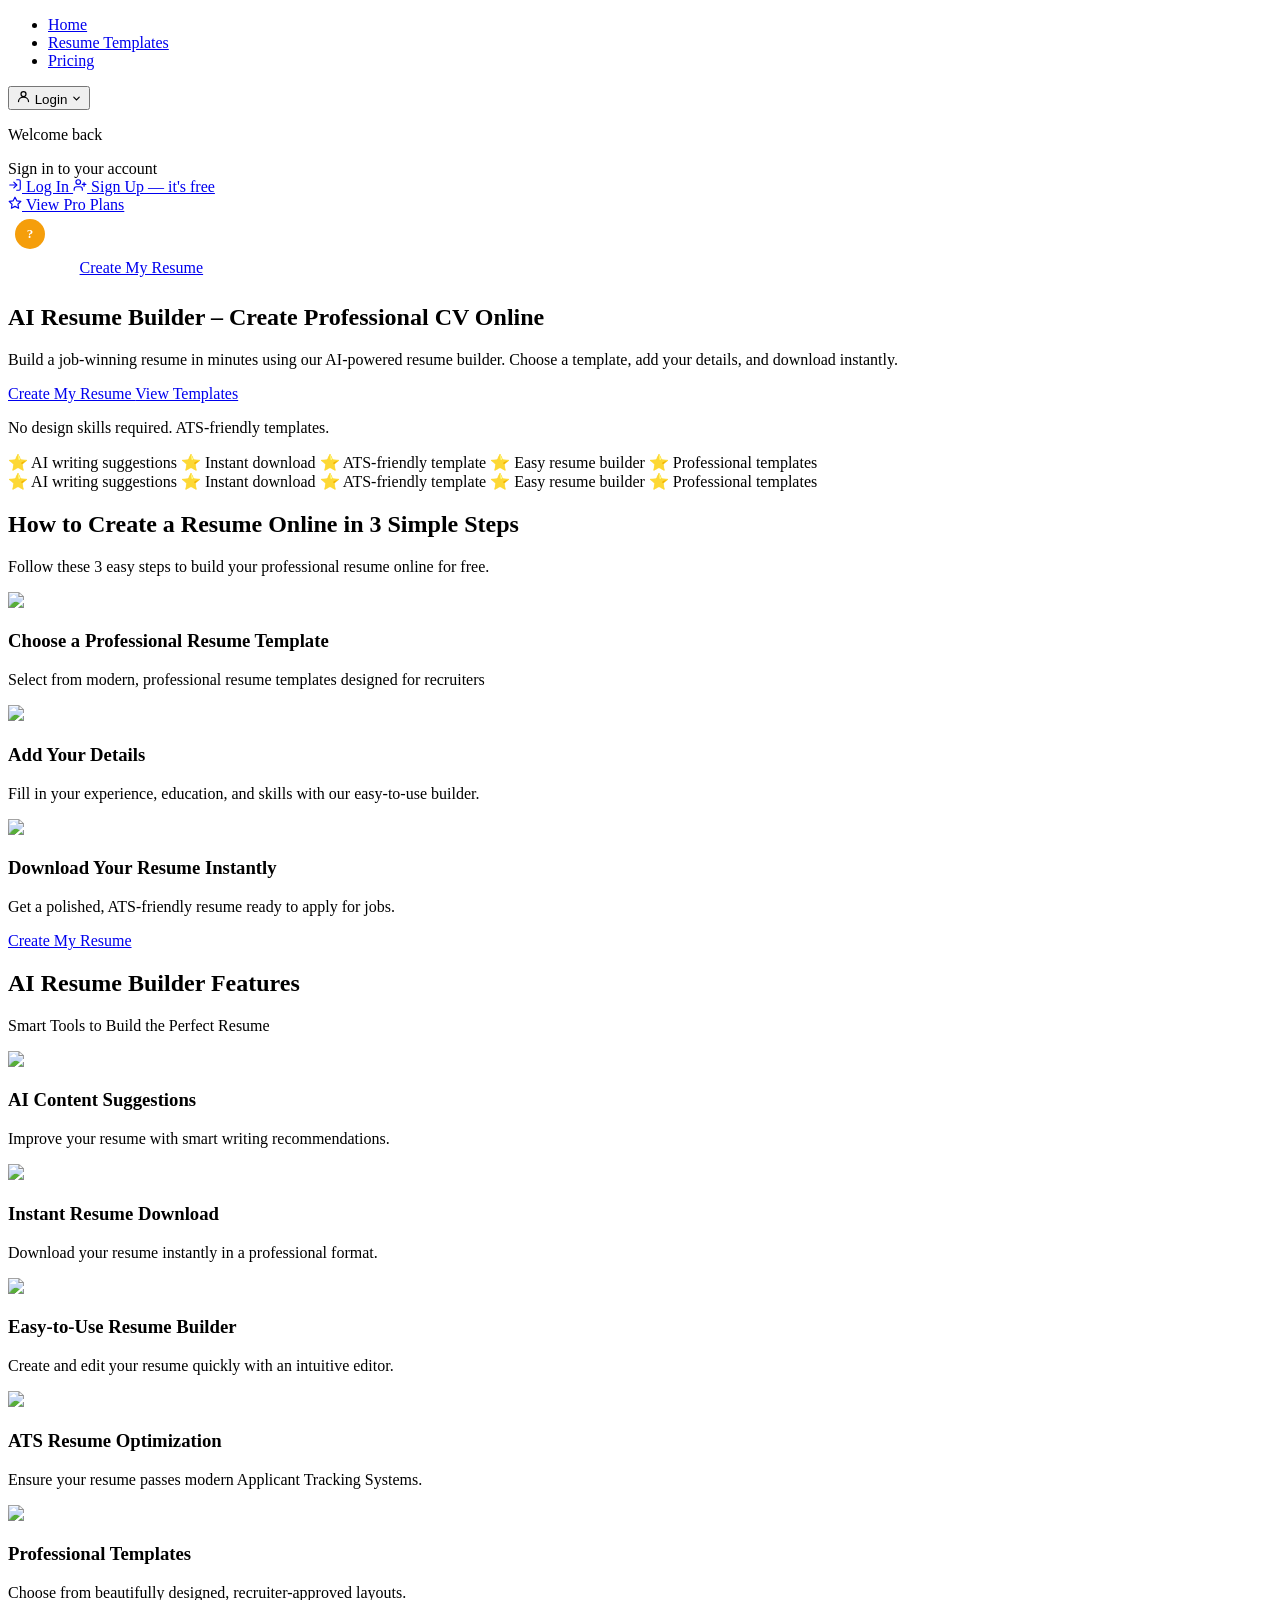
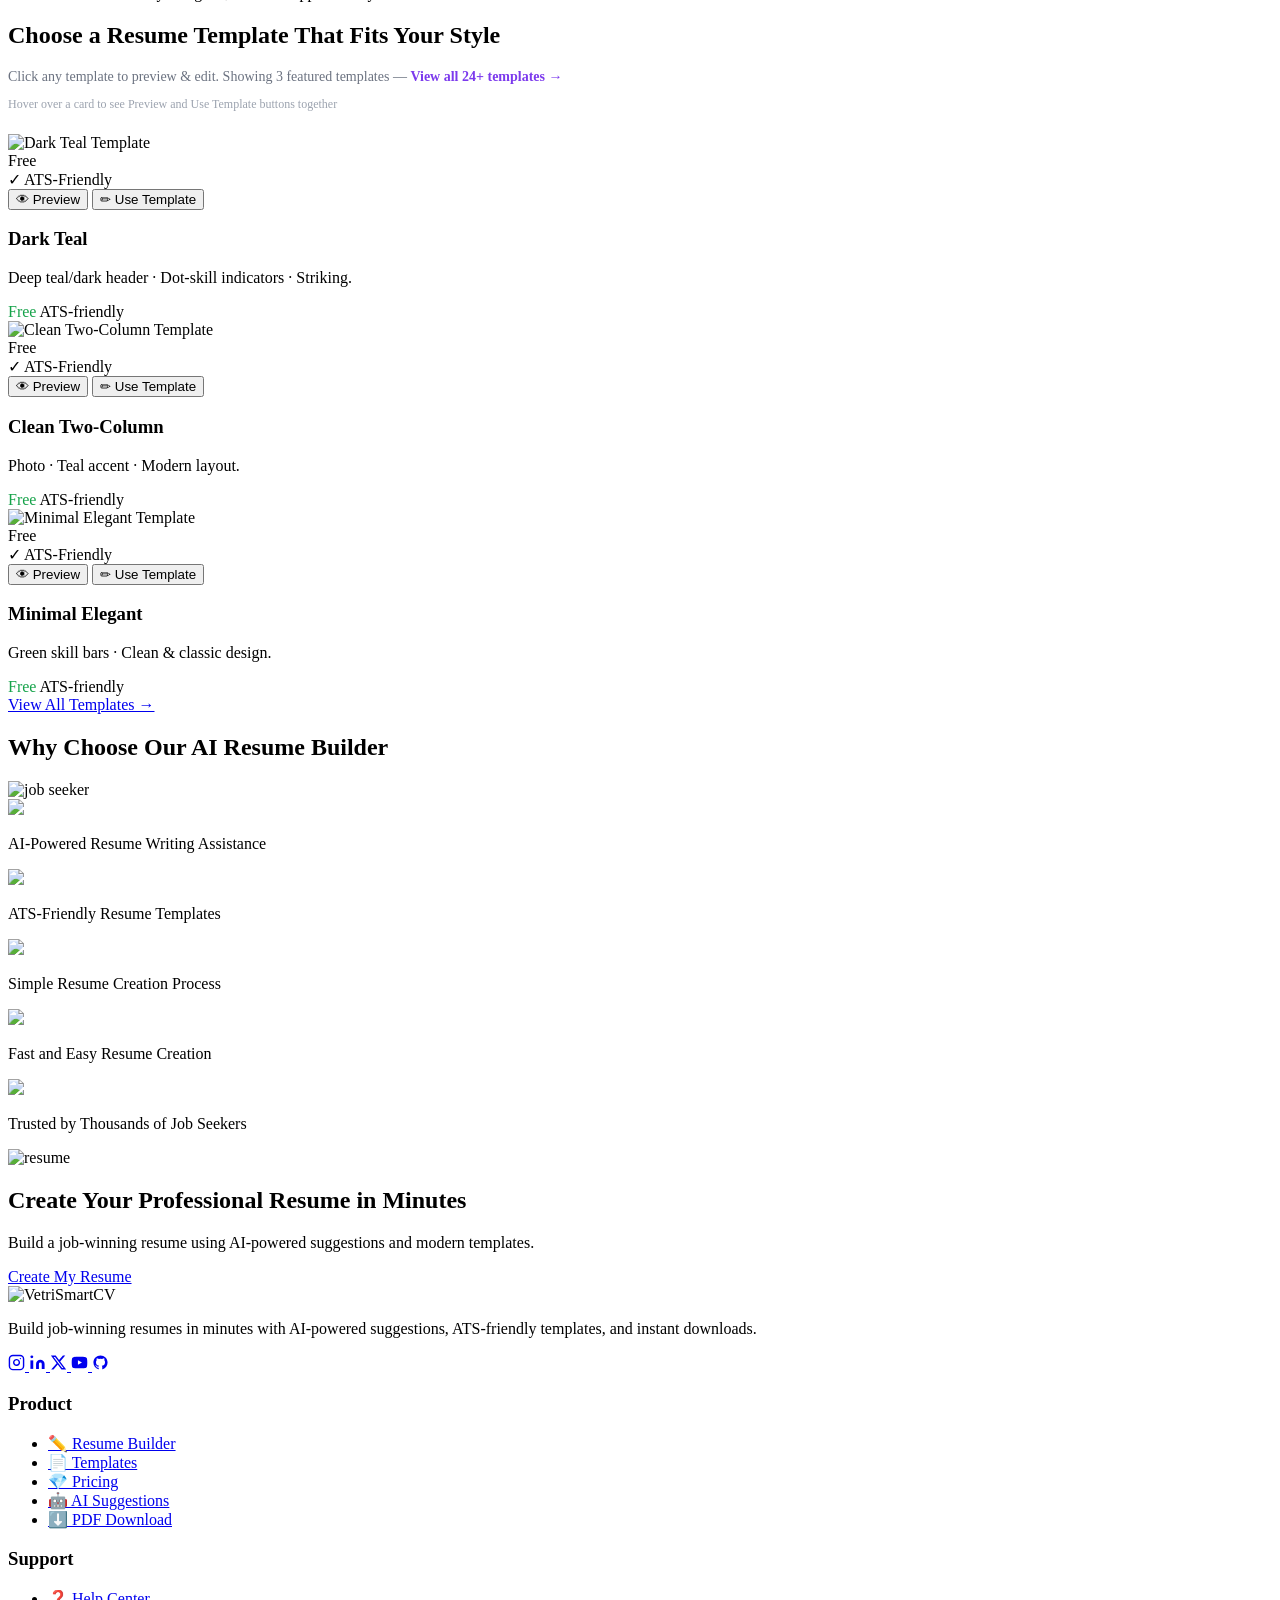
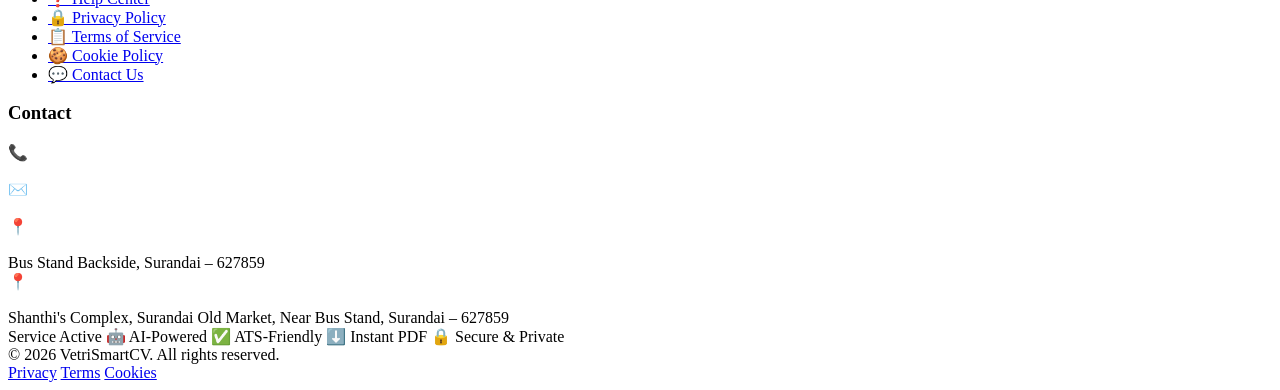
==== commit 5f777d8c: "Fix resume builder bugs" ====
--- a/vetrismartcv-updated/vetrismartcv-AI_Resume_updated/vetrismartcv-AI Resume/output/src/main/resources/templates/index.html
+++ b/vetrismartcv-updated/vetrismartcv-AI_Resume_updated/vetrismartcv-AI Resume/output/src/main/resources/templates/index.html
@@ -336,8 +336,8 @@
         <div class="tpl-ats">✓ ATS-Friendly</div>
       </div>
       <div class="template-overlay">
-        <button onclick="homeOpenTemplate('mary','Minimal Elegant','Green skill bars · Clean &amp; classic','free')">👁 Preview</button>
-        <button onclick="homeUseTemplate('mary','free')">✏ Use Template</button>
+        <button onclick="homeOpenTemplate('tanya','Minimal Elegant','Green skill bars · Clean &amp; classic','free')">👁 Preview</button>
+        <button onclick="homeUseTemplate('tanya','free')">✏ Use Template</button>
       </div>
       <div class="template-card-content">
         <h3>Minimal Elegant</h3>
@@ -425,7 +425,13 @@
 function homeOpenTemplate(key, title, subtitle, plan) {
   document.getElementById('htmTitle').textContent    = title    || key;
   document.getElementById('htmSubtitle').textContent = subtitle || '';
-  document.getElementById('htmImg').src = '/images/previews/' + key + '.jpg';
+  var previewMap = { robert: 'robert', olivia: 'olivia', tanya: 'mary', mary: 'mary' };
+  var img = document.getElementById('htmImg');
+  img.onerror = function() {
+    img.onerror = null;
+    img.src = '/images/previews/robert.jpg';
+  };
+  img.src = '/images/previews/' + (previewMap[key] || key || 'robert') + '.jpg';
 
   var btn = document.getElementById('htmUseBtn');
   btn.style.background = (plan === 'pro')
@@ -572,26 +578,21 @@
             </div>
             <p>Build job-winning resumes in minutes with AI-powered suggestions, ATS-friendly templates, and instant downloads.</p>
             <div class="footer-socials">
-                <a href="https://www.instagram.com/vetriitsystems
-" target="_blank" title="Instagram" class="social-instagram">
+                <a href="https://www.instagram.com/vetriitsystems" target="_blank" title="Instagram" class="social-instagram">
                     <svg width="17" height="17" viewBox="0 0 24 24" fill="none" stroke="currentColor" stroke-width="2" stroke-linecap="round" stroke-linejoin="round"><rect x="2" y="2" width="20" height="20" rx="5" ry="5"/><path d="M16 11.37A4 4 0 1 1 12.63 8 4 4 0 0 1 16 11.37z"/><line x1="17.5" y1="6.5" x2="17.51" y2="6.5"/></svg>
                 </a>
-                <a href="https://www.linkedin.com
-" target="_blank" title="LinkedIn" class="social-linkedin">
+                <a href="https://www.linkedin.com/company/vetri-it-systems" target="_blank" title="LinkedIn" class="social-linkedin">
                     <svg width="17" height="17" viewBox="0 0 24 24" fill="currentColor"><path d="M16 8a6 6 0 0 1 6 6v7h-4v-7a2 2 0 0 0-2-2 2 2 0 0 0-2 2v7h-4v-7a6 6 0 0 1 6-6z"/><rect x="2" y="9" width="4" height="12"/><circle cx="4" cy="4" r="2"/></svg>
                 </a>
-                <a href="https://twitter.com
-" target="_blank" title="Twitter / X" class="social-twitter">
+                <a href="https://x.com/vetriitsystems" target="_blank" title="Twitter / X" class="social-twitter">
                     <svg width="17" height="17" viewBox="0 0 24 24" fill="currentColor"><path d="M18.244 2.25h3.308l-7.227 8.26 8.502 11.24H16.17l-5.214-6.817L4.99 21.75H1.68l7.73-8.835L1.254 2.25H8.08l4.713 6.231zm-1.161 17.52h1.833L7.084 4.126H5.117z"/></svg>
                 </a>
-                <a href="https://www.youtube.com
-" target="_blank" title="YouTube" class="social-youtube">
+                <a href="https://www.youtube.com/@vetriitsystems" target="_blank" title="YouTube" class="social-youtube">
                     <svg width="17" height="17" viewBox="0 0 24 24" fill="currentColor"><path d="M22.54 6.42a2.78 2.78 0 0 0-1.95-1.97C18.88 4 12 4 12 4s-6.88 0-8.59.45A2.78 2.78 0 0 0 1.46 6.42 29 29 0 0 0 1 12a29 29 0 0 0 .46 5.58A2.78 2.78 0 0 0 3.41 19.6C5.12 20 12 20 12 20s6.88 0 8.59-.4a2.78 2.78 0 0 0 1.95-1.97A29 29 0 0 0 23 12a29 29 0 0 0-.46-5.58z"/><polygon points="9.75 15.02 15.5 12 9.75 8.98 9.75 15.02" fill="#fff"/></svg>
                 </a>
-                <a href="https://github.com" target="_blank" title="GitHub" class="social-github">
+<a href="https://github.com/vetriitsystems" target="_blank" title="GitHub" class="social-github">
     <svg width="17" height="17" viewBox="0 0 24 24" fill="currentColor"><path d="M12 2C6.477 2 2 6.477 2 12c0 4.418 2.865 8.166 6.839 9.489.5.092.682-.217.682-.482 0-.237-.009-.868-.013-1.703-2.782.604-3.369-1.342-3.369-1.342-.454-1.155-1.11-1.463-1.11-1.463-.908-.62.069-.608.069-.608 1.003.07 1.531 1.03 1.531 1.03.892 1.529 2.341 1.087 2.91.832.092-.647.35-1.088.636-1.338-2.22-.253-4.555-1.11-4.555-4.943 0-1.091.39-1.984 1.029-2.683-.103-.253-.446-1.27.098-2.647 0 0 .84-.269 2.75 1.025A9.578 9.578 0 0 1 12 6.836a9.59 9.59 0 0 1 2.504.337c1.909-1.294 2.747-1.025 2.747-1.025.546 1.377.203 2.394.1 2.647.64.699 1.028 1.592 1.028 2.683 0 3.842-2.339 4.687-4.566 4.935.359.309.678.919.678 1.852 0 1.336-.012 2.415-.012 2.743 0 .267.18.578.688.48C19.138 20.163 22 16.418 22 12c0-5.523-4.477-10-10-10z"/></svg>
 </a>
-                </a>
             </div>
         </div>
 
@@ -632,7 +633,7 @@
             </div>
             <div class="footer-contact-item">
                 <div class="contact-icon">📍</div>
-                <span><a href="https://maps.google.com/?q=Surandai,Tamil+Nadu+627859" target="_blank" rel="noopener" style="color:rgba(255,255,255,0.85);text-decoration:underline;">Surandai – April's Complex</a><br>April's Complex, Bus Stand Backside, Surandai – 627859</span>
+                <span><a href="https://maps.google.com/?q=Surandai,Tamil+Nadu+627859" target="_blank" rel="noopener" style="color:rgba(255,255,255,0.85);text-decoration:underline;">Surandai – April's Complex</a><br>Bus Stand Backside, Surandai – 627859</span>
             </div>
             <div class="footer-contact-item">
                 <div class="contact-icon">📍</div>
@@ -1021,4 +1022,4 @@
 <script src="/js/navbar.js"></script>
 <script src="/js/scroll-animations.js"></script>
 </body>
-</html>+</html>
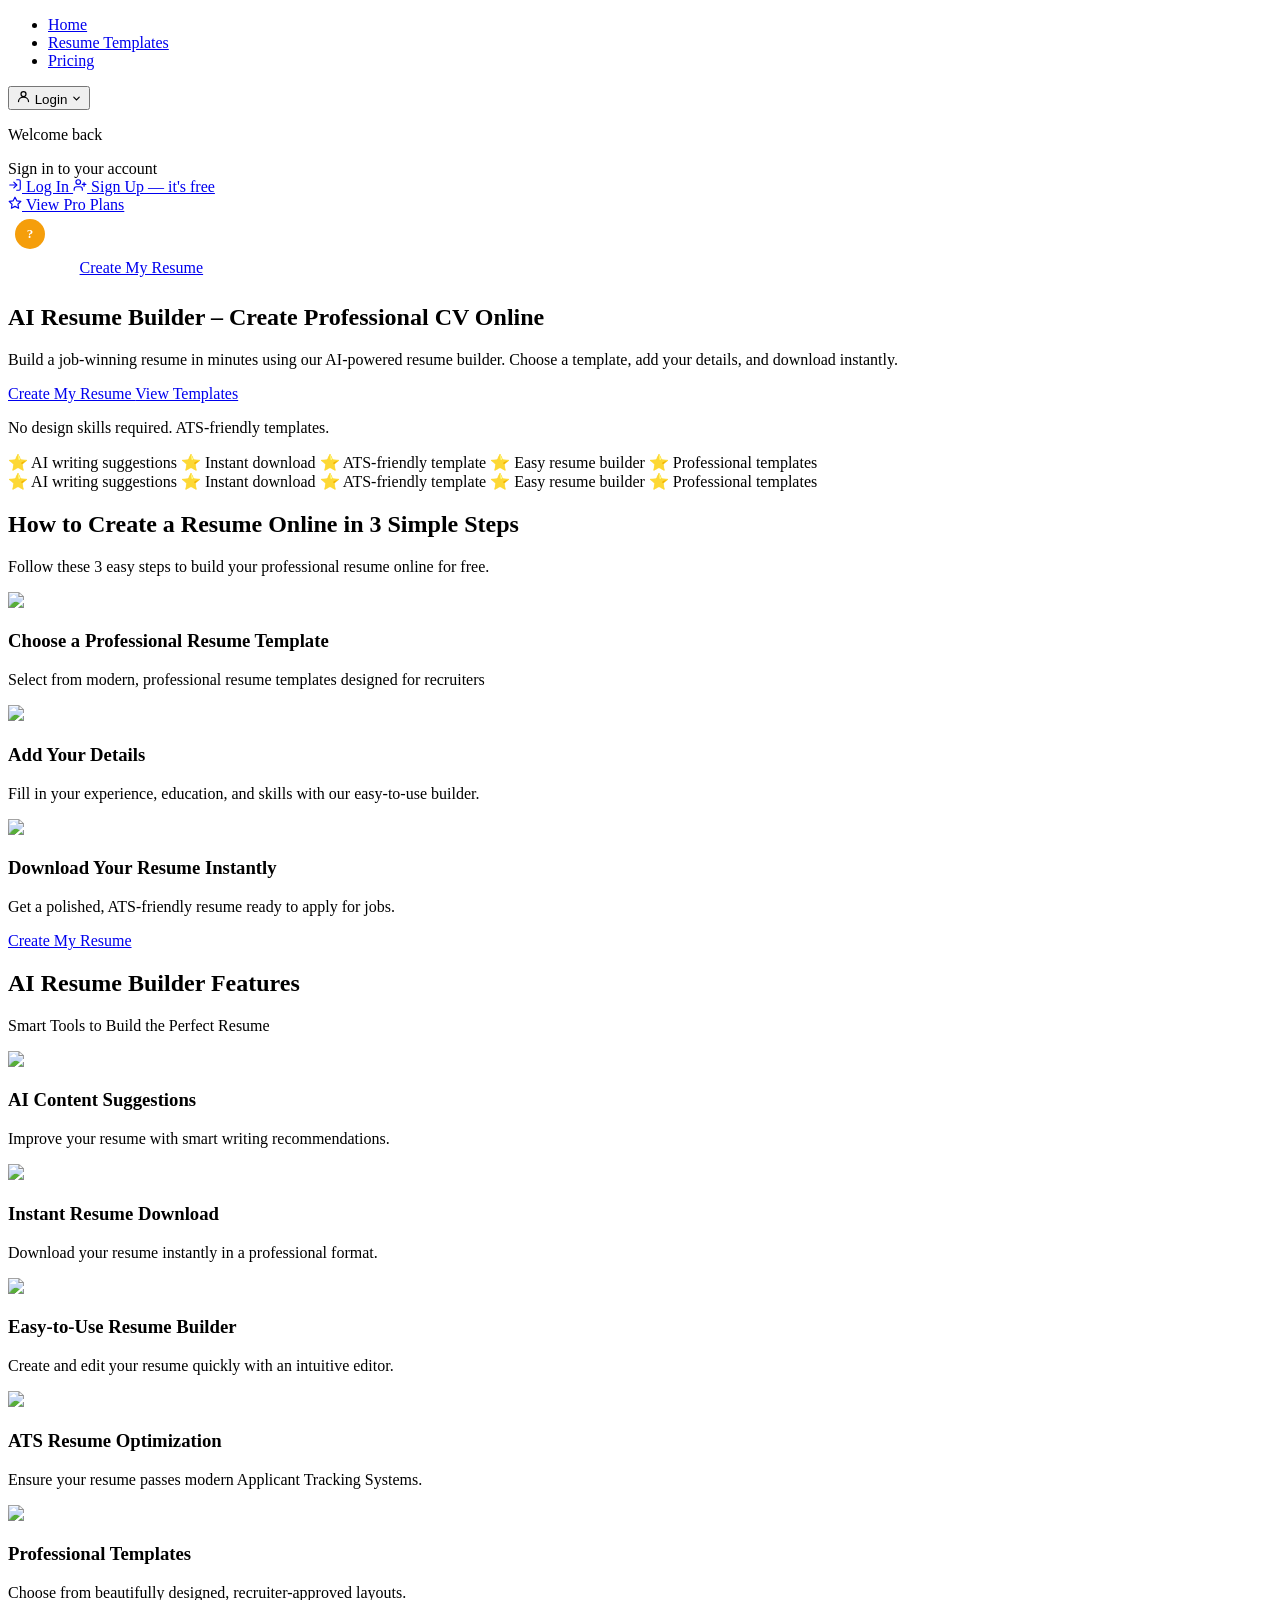
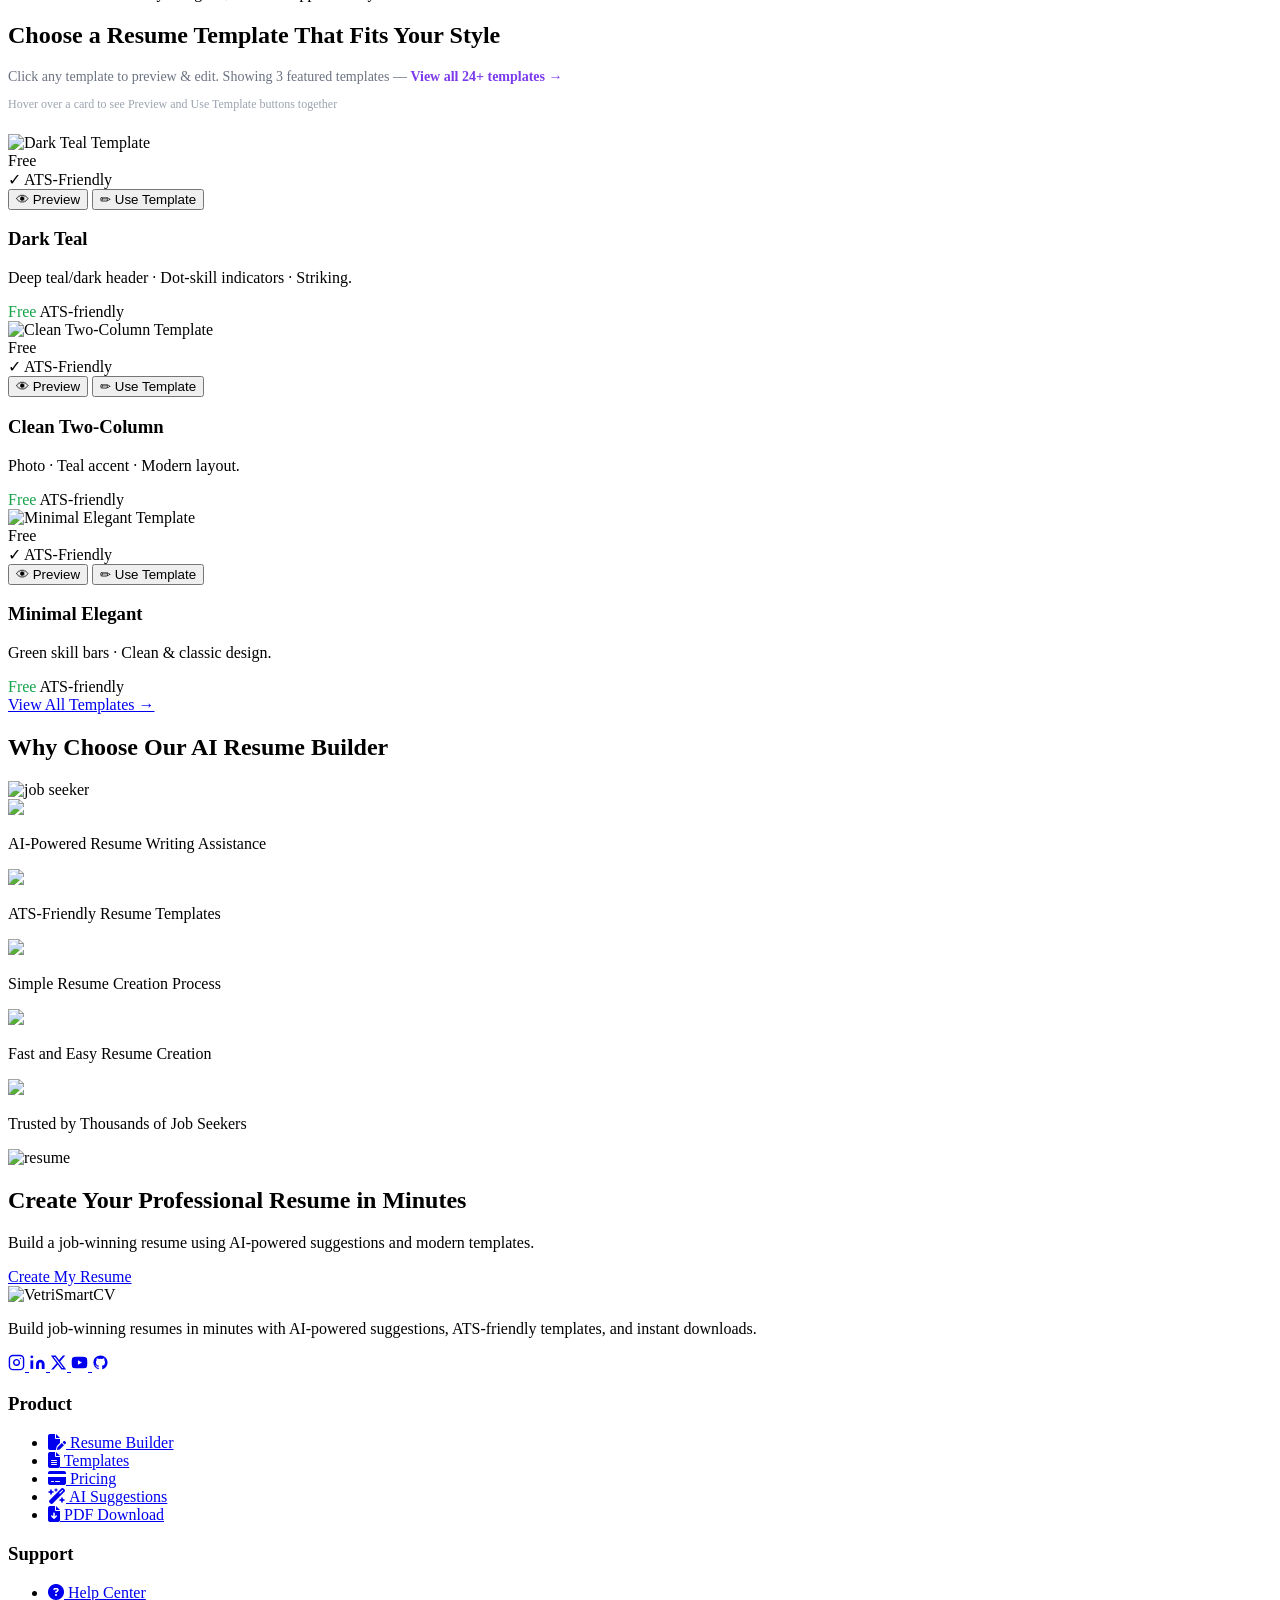
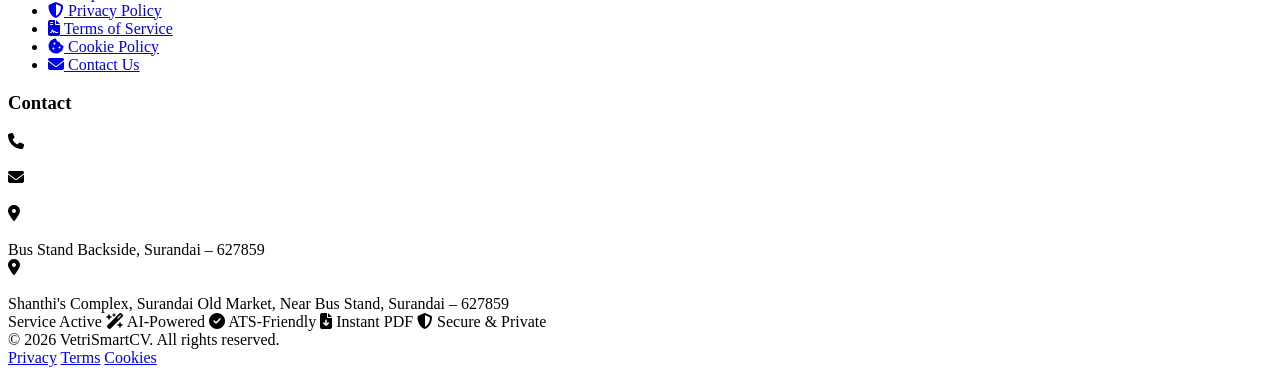
==== commit db637667: "Update footer icons" ====
--- a/vetrismartcv-updated/vetrismartcv-AI_Resume_updated/vetrismartcv-AI Resume/output/src/main/resources/templates/index.html
+++ b/vetrismartcv-updated/vetrismartcv-AI_Resume_updated/vetrismartcv-AI Resume/output/src/main/resources/templates/index.html
@@ -14,6 +14,8 @@
     <meta name="twitter:title" content="AI Resume Builder – Create CV Online Free | Vetri">
     <meta name="twitter:description" content="Create a professional resume using our AI resume builder. Build ATS-friendly CVs online for free with smart suggestions and modern templates.">
     <link rel="stylesheet" href="/css/style.css">
+    <link rel="stylesheet"
+          href="https://cdnjs.cloudflare.com/ajax/libs/font-awesome/6.7.2/css/all.min.css">
     <script src="https://cdnjs.cloudflare.com/ajax/libs/pdf.js/3.11.174/pdf.min.js"></script>
     <style>
       /* Logged-in user pill in navbar */
@@ -600,11 +602,40 @@
         <div class="footer-col">
             <h3>Product</h3>
             <ul>
-                <li><a href="/builder"><span class="link-icon">✏️</span> Resume Builder</a></li>
-                <li><a href="/template"><span class="link-icon">📄</span> Templates</a></li>
-                <li><a href="/pricing"><span class="link-icon">💎</span> Pricing</a></li>
-                <li><a href="/builder"><span class="link-icon">🤖</span> AI Suggestions</a></li>
-                <li><a href="/builder"><span class="link-icon">⬇️</span> PDF Download</a></li>
+                <li>
+                    <a href="/builder">
+                        <i class="fa-solid fa-file-pen link-icon"></i>
+                        Resume Builder
+                    </a>
+                </li>
+
+                <li>
+                    <a href="/template">
+                        <i class="fa-solid fa-file-lines link-icon"></i>
+                        Templates
+                    </a>
+                </li>
+
+                <li>
+                    <a href="/pricing">
+                        <i class="fa-solid fa-credit-card link-icon"></i>
+                        Pricing
+                    </a>
+                </li>
+
+                <li>
+                    <a href="/builder">
+                        <i class="fa-solid fa-wand-magic-sparkles link-icon"></i>
+                        AI Suggestions
+                    </a>
+                </li>
+
+                <li>
+                    <a href="/builder">
+                        <i class="fa-solid fa-file-arrow-down link-icon"></i>
+                        PDF Download
+                    </a>
+                </li>
             </ul>
         </div>
 
@@ -612,11 +643,40 @@
         <div class="footer-col">
             <h3>Support</h3>
             <ul>
-                <li><a href="javascript:void(0)" onclick="openFooterModal('help')"><span class="link-icon">❓</span> Help Center</a></li>
-                <li><a href="javascript:void(0)" onclick="openFooterModal('privacy')"><span class="link-icon">🔒</span> Privacy Policy</a></li>
-                <li><a href="javascript:void(0)" onclick="openFooterModal('terms')"><span class="link-icon">📋</span> Terms of Service</a></li>
-                <li><a href="javascript:void(0)" onclick="openFooterModal('cookies')"><span class="link-icon">🍪</span> Cookie Policy</a></li>
-                <li><a href="javascript:void(0)" onclick="openFooterModal('contact')"><span class="link-icon">💬</span> Contact Us</a></li>
+                <li>
+                    <a href="javascript:void(0)" onclick="openFooterModal('help')">
+                        <i class="fa-solid fa-circle-question link-icon"></i>
+                        Help Center
+                    </a>
+                </li>
+
+                <li>
+                    <a href="javascript:void(0)" onclick="openFooterModal('privacy')">
+                        <i class="fa-solid fa-shield-halved link-icon"></i>
+                        Privacy Policy
+                    </a>
+                </li>
+
+                <li>
+                    <a href="javascript:void(0)" onclick="openFooterModal('terms')">
+                        <i class="fa-solid fa-file-contract link-icon"></i>
+                        Terms of Service
+                    </a>
+                </li>
+
+                <li>
+                    <a href="javascript:void(0)" onclick="openFooterModal('cookies')">
+                        <i class="fa-solid fa-cookie-bite link-icon"></i>
+                        Cookie Policy
+                    </a>
+                </li>
+
+                <li>
+                    <a href="javascript:void(0)" onclick="openFooterModal('contact')">
+                        <i class="fa-solid fa-envelope link-icon"></i>
+                        Contact Us
+                    </a>
+                </li>
             </ul>
         </div>
 
@@ -624,19 +684,27 @@
         <div class="footer-col">
             <h3>Contact</h3>
             <div class="footer-contact-item">
-                <div class="contact-icon">📞</div>
+                <div class="contact-icon">
+                    <i class="fa-solid fa-phone"></i>
+                </div>
                 <span style="color:rgba(255,255,255,0.85);">8438164827 / 8438781327</span>
             </div>
             <div class="footer-contact-item">
-                <div class="contact-icon">✉️</div>
+                <div class="contact-icon">
+                    <i class="fa-solid fa-envelope"></i>
+                </div>
                 <a href="mailto:vetritechnologysolutions@gmail.com" style="color:rgba(255,255,255,0.85);text-decoration:none;">vetritechnologysolutions@gmail.com</a>
             </div>
             <div class="footer-contact-item">
-                <div class="contact-icon">📍</div>
+                <div class="contact-icon">
+                    <i class="fa-solid fa-location-dot"></i>
+                </div>
                 <span><a href="https://maps.google.com/?q=Surandai,Tamil+Nadu+627859" target="_blank" rel="noopener" style="color:rgba(255,255,255,0.85);text-decoration:underline;">Surandai – April's Complex</a><br>Bus Stand Backside, Surandai – 627859</span>
             </div>
             <div class="footer-contact-item">
-                <div class="contact-icon">📍</div>
+                <div class="contact-icon">
+                    <i class="fa-solid fa-location-dot"></i>
+                </div>
                 <span><a href="https://maps.google.com/?q=Surandai+Old+Market,Tamil+Nadu+627859" target="_blank" rel="noopener" style="color:rgba(255,255,255,0.85);text-decoration:underline;">Surandai – Shanthi's Complex</a><br>Shanthi's Complex, Surandai Old Market, Near Bus Stand, Surandai – 627859</span>
             </div>
         </div>
@@ -646,12 +714,22 @@
     <!-- BADGE ROW -->
     <div class="footer-badge-row">
         <span class="footer-badge"><span class="badge-dot"></span> Service Active</span>
-        <span class="footer-badge">🤖 AI-Powered</span>
-        <span class="footer-badge">✅ ATS-Friendly</span>
-        <span class="footer-badge">⬇️ Instant PDF</span>
-        <span class="footer-badge">🔒 Secure &amp; Private</span>
-    </div>
-
+        <span class="footer-badge">
+            <i class="fa-solid fa-wand-magic-sparkles"></i> AI-Powered
+        </span>
+
+        <span class="footer-badge">
+            <i class="fa-solid fa-circle-check"></i> ATS-Friendly
+        </span>
+
+        <span class="footer-badge">
+            <i class="fa-solid fa-file-arrow-down"></i> Instant PDF
+        </span>
+
+        <span class="footer-badge">
+            <i class="fa-solid fa-shield-halved"></i> Secure &amp; Private
+        </span>
+    </div>
     <div class="footer-bottom">
         <span>© 2026 VetriSmartCV. All rights reserved.</span>
         <div class="footer-bottom-links">
@@ -710,7 +788,7 @@
 </style>
 
 <script data-cfasync="false" src="/cdn-cgi/scripts/5c5dd728/cloudflare-static/email-decode.min.js"></script><script>
-const footerModalContents = {
+window.footerModalContents = {
     help: {
         icon: '❓',
         title: 'Help Center',
@@ -941,7 +1019,7 @@
 };
 
 function openFooterModal(type) {
-    const content = footerModalContents[type];
+    const content = window.footerModalContents[type];
     if (!content) return;
     document.getElementById('footerModalIcon').textContent    = content.icon;
     document.getElementById('footerModalTitle').textContent   = content.title;
@@ -1019,6 +1097,7 @@
   </div>
 </div>
 <script src="/js/script.js"></script>
+<script src="/js/footer-support.js"></script>
 <script src="/js/navbar.js"></script>
 <script src="/js/scroll-animations.js"></script>
 </body>
